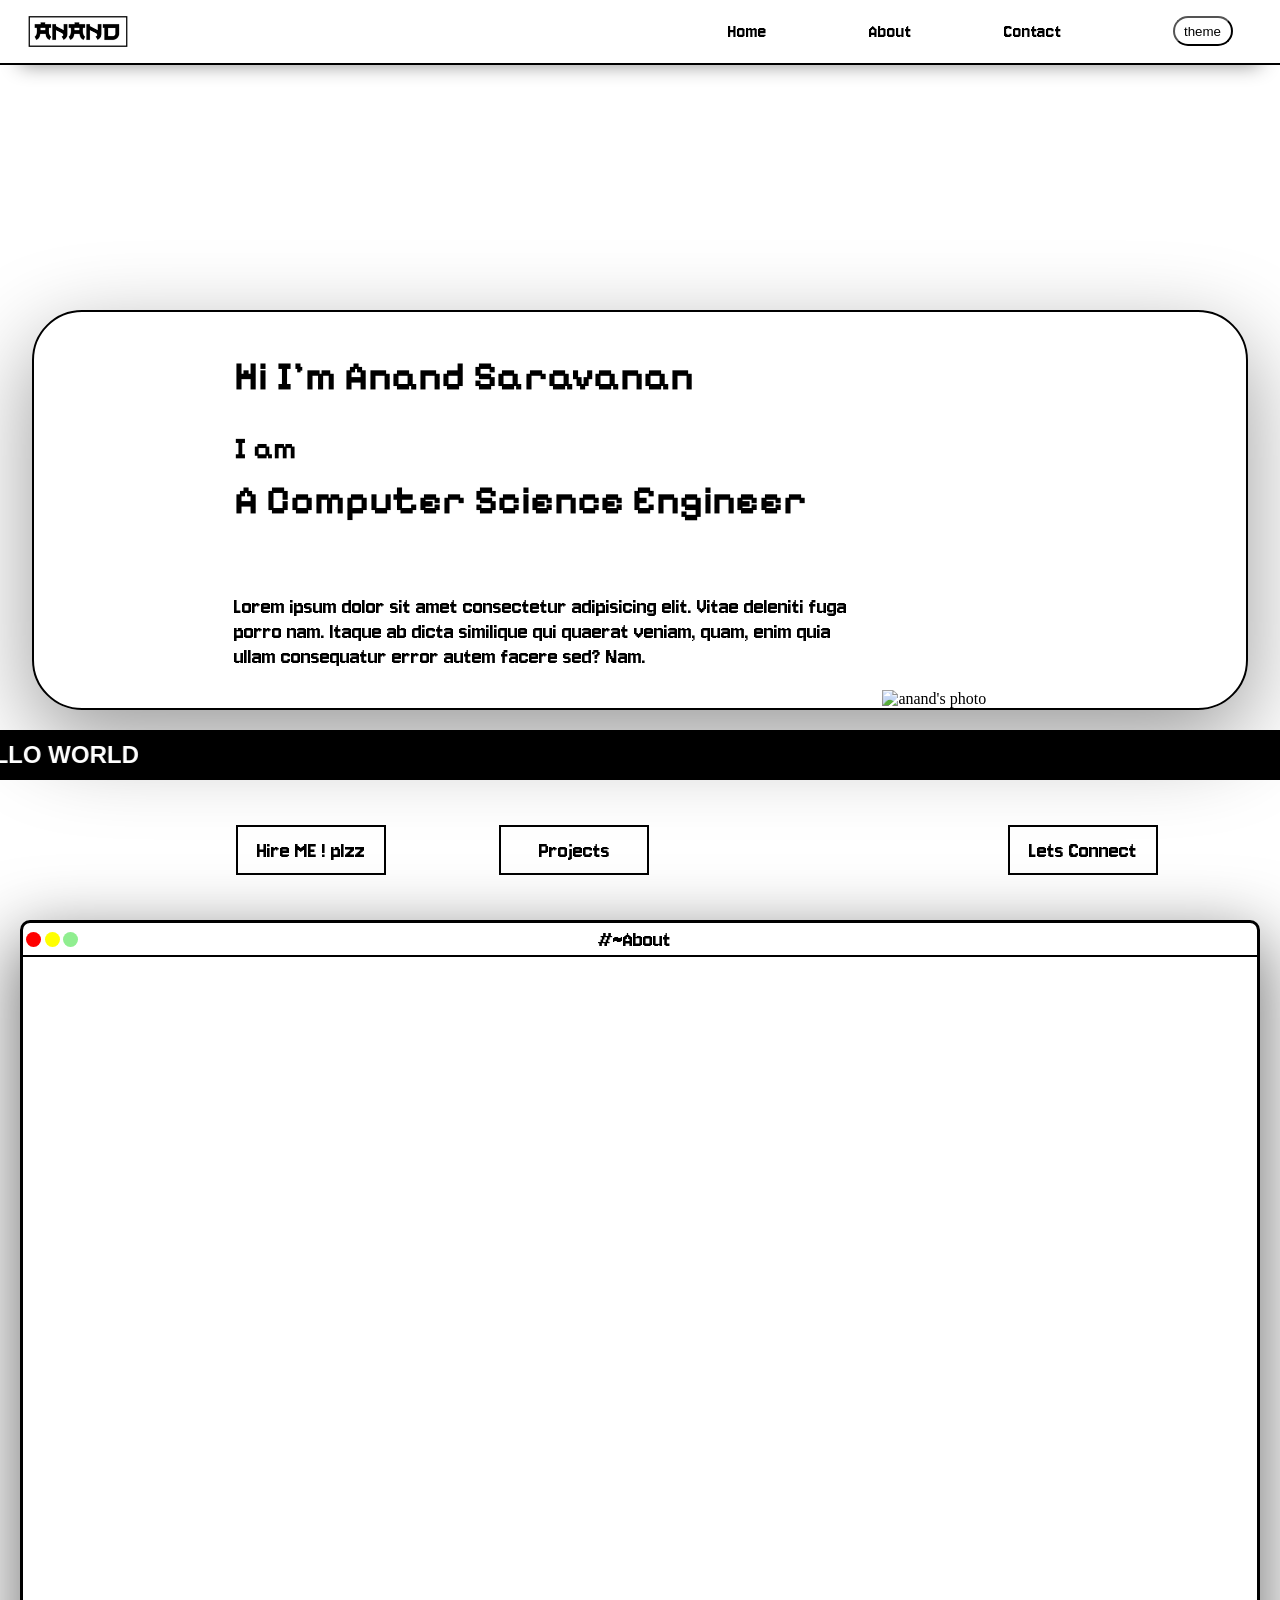
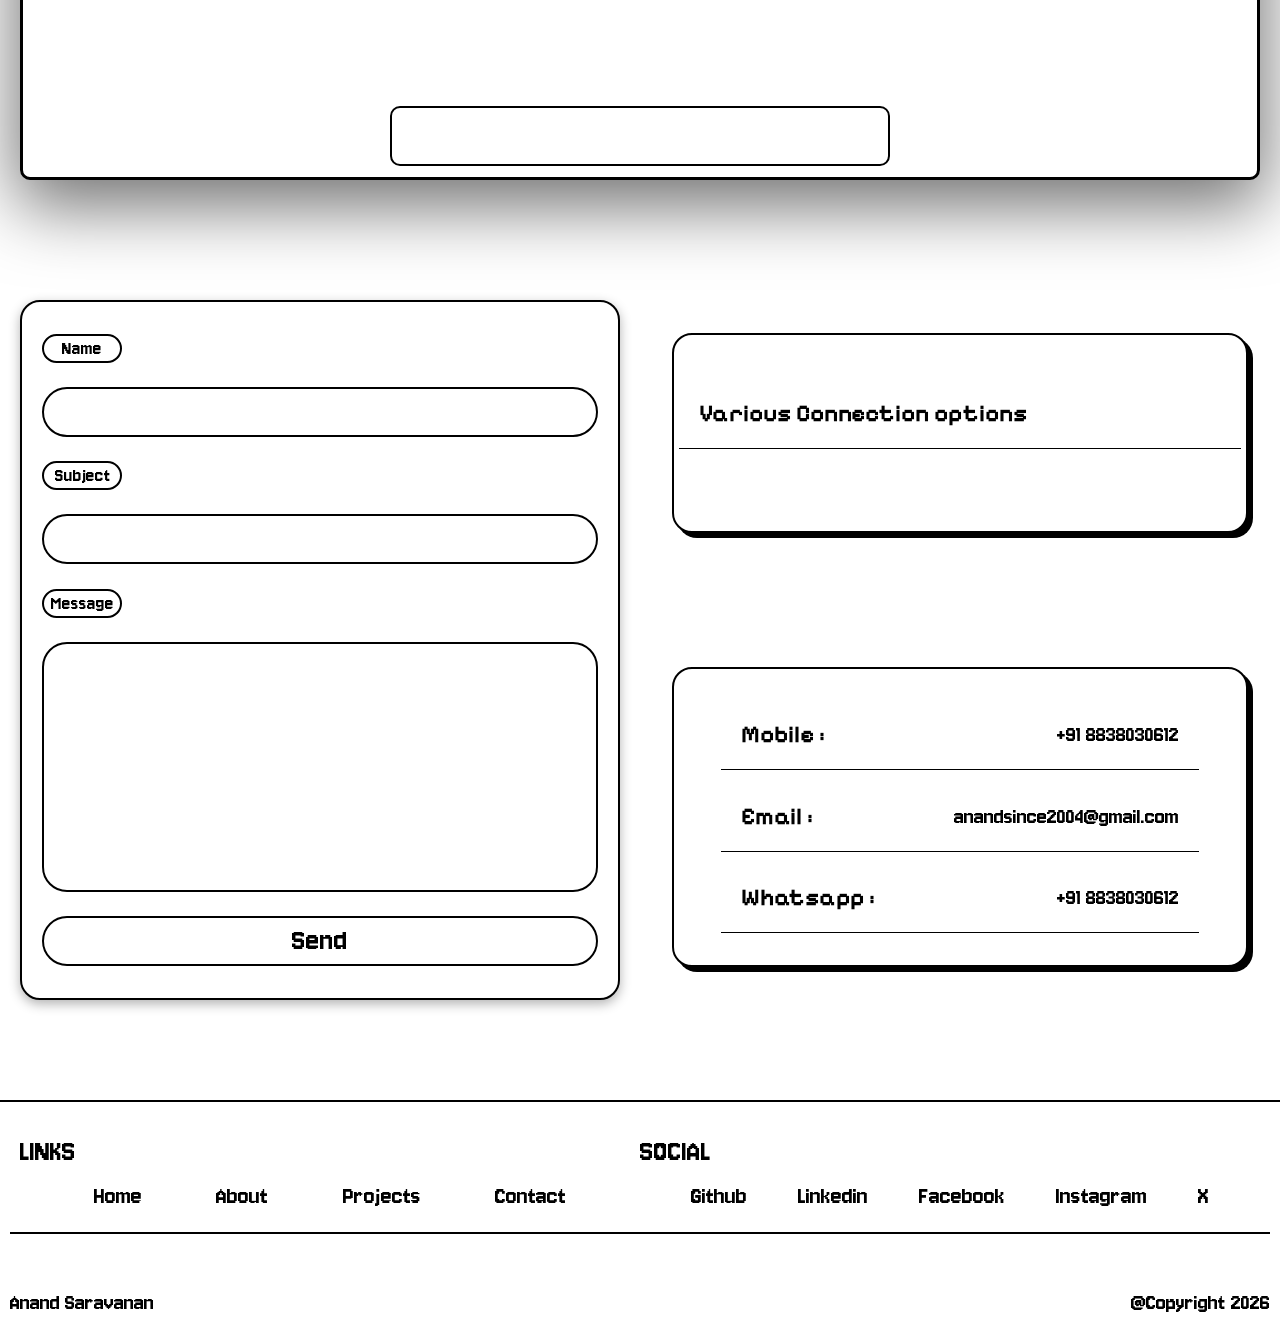
==== index.html @ 68c92fa2 "finished overall website framework" ====
<!DOCTYPE html>
<html lang="en">
  <head>
    <meta charset="UTF-8" />
    <meta name="viewport" content="width=device-width, initial-scale=1.0" />
    <title>Anand</title>
    <link rel="stylesheet" href="style.css" />
    <link rel="preconnect" href="https://fonts.googleapis.com" />
    <link rel="preconnect" href="https://fonts.gstatic.com" crossorigin />
    <link
      href="https://fonts.googleapis.com/css2?family=Jersey+10&display=swap"
      rel="stylesheet"
    />

    <link
      href="https://fonts.googleapis.com/css2?family=Pixelify+Sans:wght@400..700&display=swap"
      rel="stylesheet"
    />
    <link
      rel="stylesheet"
      href="https://cdnjs.cloudflare.com/ajax/libs/font-awesome/7.0.0/css/all.min.css"
      integrity="sha512-DxV+EoADOkOygM4IR9yXP8Sb2qwgidEmeqAEmDKIOfPRQZOWbXCzLC6vjbZyy0vPisbH2SyW27+ddLVCN+OMzQ=="
      crossorigin="anonymous"
      referrerpolicy="no-referrer"
    />
  </head>

  <body>
    <div class="container">
      <div id="navbar">
        <div class="navleft">
          <div class="navlogo">
            <img src="Logo.png" alt="Anand" />
          </div>
        </div>
        <div class="navright">
          <div class="navbuttons">
            <a href="#home">Home</a>
            <a href="#about">About</a>
            <a href="#contact">Contact</a>
          </div>
          <div class="themetoggle">
            <button>theme</button>
          </div>
        </div>
      </div>
      <div id="home">
        <div class="homecontent">
          <div class="contentleft">
            <div class="heroname">
              <h1>Hi I'm Anand Saravanan</h1>
              <h2>I am</h2>
              <h1>A Computer Science Engineer</h1>
            </div>

            <div class="herodetails">
              <p>
                Lorem ipsum dolor sit amet consectetur adipisicing elit. Vitae
                deleniti fuga porro nam. Itaque ab dicta similique qui quaerat
                veniam, quam, enim quia ullam consequatur error autem facere
                sed? Nam.
              </p>
            </div>
          </div>
          <div class="contentright">
            <img src="anandhero.png" alt="anand's photo" />
          </div>
        </div>
        <div class="homescroll">
          <div class="marq">
            <marquee behavior="scroll" direction="right"
              ><h2>HELLO WORLD</h2></marquee
            >
          </div>
        </div>
        <div class="homebuttons">
          <div class="hbleft">
            <button>Hire ME ! plzz</button>
            <button>Projects</button>
          </div>
          <div class="hbright">
            <button onclick="showoverlay()">Lets Connect</button>
          </div>
        </div>
      </div>
      <div id="overlay">
        <div class="connectdiv">
          <div class="connectdivtop">
            <p>Lets Connect !</p>
            <button onclick="hideoverlay()">X</button>
          </div>
          <div class="connectdivbottom">
            <div class="connecticons">
              <a href=""><i class="fa-brands fa-linkedin"></i></a>
              <a href=""><i class="fa-brands fa-instagram"></i></a>
              <a href=""><i class="fa-brands fa-square-facebook"></i></a>
              <a href=""><i class="fa-brands fa-x-twitter"></i></a>
              <a href=""><i class="fa-brands fa-github"></i></a>
              <a href=""><i class="fa-solid fa-envelope"></i></a>
              <a href=""><i class="fa-brands fa-blogger"></i></a>
            </div>
          </div>
        </div>
      </div>
      <div id="about">
        <div class="aboutcontainer">
          <div class="abouttop">
            <div class="abouttopbuttons">
              <div class="redbutton" title="close menu"></div>
              <div class="yellowbutton"></div>
              <div class="greenbutton"></div>
            </div>
            <div class="abouttopdet">
              <p>#~About</p>
            </div>
          </div>
          <div class="aboutsec">
            <div class="aboutwin">
              <div class="aboutwintop">
                <div class="skillstab" id="skill">
                  <div class="skillstop">
                    <div class="skillstopbuttons">
                      <div
                        class="redbutton"
                        title="close menu"
                        onclick="hideskills()"
                      ></div>
                      <div class="yellowbutton"></div>
                      <div class="greenbutton"></div>
                    </div>
                    <div class="abouttopdet">
                      <p># Skills ~</p>
                    </div>
                  </div>
                  <div class="skillstabbottom"></div>
                </div>
                <div class="skillstab" id="experience">
                  <div class="skillstop">
                    <div class="skillstopbuttons">
                      <div
                        class="redbutton"
                        title="close menu"
                        onclick="hideexperience()"
                      ></div>
                      <div class="yellowbutton"></div>
                      <div class="greenbutton"></div>
                    </div>
                    <div class="abouttopdet">
                      <p># experience ~</p>
                    </div>
                  </div>
                  <div class="skillstabbottom"></div>
                </div>
                <div class="skillstab" id="education">
                  <div class="skillstop">
                    <div class="skillstopbuttons">
                      <div
                        class="redbutton"
                        title="close menu"
                        onclick="hideeducation()"
                      ></div>
                      <div class="yellowbutton"></div>
                      <div class="greenbutton"></div>
                    </div>
                    <div class="abouttopdet">
                      <p># Education ~</p>
                    </div>
                  </div>
                  <div class="skillstabbottom"></div>
                </div>
              </div>
              <div class="aboutwinbottom">
                <div class="skillstab" id="tools">
                  <div class="skillstop">
                    <div class="skillstopbuttons">
                      <div
                        class="redbutton"
                        title="close menu"
                        onclick="hidetools()"
                      ></div>
                      <div class="yellowbutton"></div>
                      <div class="greenbutton"></div>
                    </div>
                    <div class="abouttopdet">
                      <p># Tools ~</p>
                    </div>
                  </div>
                  <div class="skillstabbottom"></div>
                </div>
                <div class="skillstab" id="qualities">
                  <div class="skillstop">
                    <div class="skillstopbuttons">
                      <div
                        class="redbutton"
                        title="close menu"
                        onclick="hidequalities()"
                      ></div>
                      <div class="yellowbutton"></div>
                      <div class="greenbutton"></div>
                    </div>
                    <div class="abouttopdet">
                      <p># Qualities ~</p>
                    </div>
                  </div>
                  <div class="skillstabbottom"></div>
                  </div>
                <div class="skillstab" id="files">
                  <div class="skillstop">
                    <div class="skillstopbuttons">
                      <div
                        class="redbutton"
                        title="close menu"
                        onclick="hidefiles()"
                      ></div>
                      <div class="yellowbutton"></div>
                      <div class="greenbutton"></div>
                    </div>
                    <div class="abouttopdet">
                      <p># Files ~</p>
                    </div>
                  </div>
                  <div class="skillstabbottom"></div>
                </div>
              </div>
            </div>

            <div class="aboutdock">
              <div class="dockdiv">
                <!-- <i class="fa-brands fa-microsoft"></i> -->
                <i
                  class="fa-solid fa-brain"
                  title="Skills"
                  onclick="showskill()"
                ></i>
                <i
                  class="fa-solid fa-book"
                  title="Education"
                  onclick="showeducation()"
                ></i>
                <i
                  class="fa-solid fa-flask"
                  title="Experience"
                  onclick="showexperience()"
                ></i>
                <i
                  class="fa-solid fa-screwdriver-wrench"
                  title="Tools"
                  onclick="showtools()"
                ></i>
                <i
                  class="fa-solid fa-star"
                  title="Qualities"
                  onclick="showqualities()"
                ></i>
                <i
                  class="fa-solid fa-folder-closed"
                  title="Files"
                  onclick="showfiles()"
                ></i>
              </div>
            </div>
          </div>
        </div>
      </div>
      <div id="contact">
        <div class="contactleft">
          <div class="formdiv">
            <form action="">
              <label for="name">Name</label>
              <input class="name" type="text" id="name">
              <label for="subject">Subject</label>
              <input class="subject" type="text" id="subject">
              <label for="message">Message</label>
              <input class="messagebox" type="text" id="message">
              <button>Send</button>
            </form>
          </div>
        </div>
        <div class="contactright">
          <div class="contactheading">
            <h2>Various Connection options</h2>
            <div class="connecticons">
              <a href=""><i class="fa-brands fa-linkedin"></i></a>
              <a href=""><i class="fa-brands fa-instagram"></i></a>
              <a href=""><i class="fa-brands fa-square-facebook"></i></a>
              <a href=""><i class="fa-brands fa-x-twitter"></i></a>
              <a href=""><i class="fa-brands fa-github"></i></a>
              <!-- <a href=""><i class="fa-solid fa-envelope"></i></a> -->
              <a href=""><i class="fa-brands fa-blogger"></i></a>
            </div>
           
          </div>
           <div class="numbermail">
              <div class="number">
                <h3>Mobile :</h3>
                <p>+91 8838030612</p>
              </div>
              <div class="email">
                <h3>Email :</h3>
                <p>anandsince2004@gmail.com</p>
              </div>
              <div class="number">
                <h3>Whatsapp :</h3>
                <p>+91 8838030612</p>
              </div>
            </div>
        </div>
      </div>
      <div id="footer">
        <div class="footertop">
          <div class="footertopleft">
            <div class="footerlefttop">
              <p>LINKS</p>
            </div>
            <div class="footerleftbottom">
              <a href="">Home</a>
              <a href="">About</a>
              <a href="">Projects</a>
              <a href="">Contact</a>
            </div>
          </div>
          <div class="footertopright">
            <div class="footerrighttop">
              <p>SOCIAL</p>
            </div>
            <div class="footerrightbottom">
              <a href="">Github</a>
              <a href="">Linkedin</a>
              <a href="">Facebook</a>
              <a href="">Instagram</a>
              <a href="">X</a>
            </div>

          </div>
        </div>
        <div class="footerbottom">
          <p>Anand Saravanan</p>
          <p>@Copyright 2026</p>
        </div>
      </div>
    </div>
    <script src="index.js"></script>
  </body>
</html>
---- style.css ----
* {
  padding: 0;
  margin: 0;
  box-sizing: border-box;
  scroll-behavior: smooth;
}

.jersey-10-regular {
  font-family: "Jersey 10", sans-serif;
  font-weight: 400;
  font-style: normal;
}

.pixelify-sans {
  font-family: "Pixelify Sans", sans-serif;
  font-optical-sizing: auto;
  font-style: normal;
}

.container {
  width: 100%;
  height: 100vh;
  /* background-color: aquamarine; */
}

/* ----------------------------------------------------------------------- navbar ----------------------------------------------------------------- */

#navbar {
  z-index: 1;
  top: 0;
  position: fixed;
  width: 100%;
  /* height: 60px; */
  background-color: white;

  padding: 15px;
  display: flex;
  justify-content: space-between;
  border-bottom: 2px solid black;
  transition: top 0.3s;
box-shadow: rgba(0, 0, 0, 0.45) 0px 20px 20px -20px;
}
.navleft {
  width: 10%;
  /* background-color: beige; */
  display: flex;
  justify-content: center;
  align-items: center;
}
.navlogo {
  /* background-color: aqua; */
  display: flex;
  justify-content: center;
  width: 100px;
}

.navlogo img {
  width: 100%;
}

.navright {
  /* background-color: bisque; */
  width: 50%;
  display: flex;
  justify-content: space-between;
}

.themetoggle {
  width: 20%;
  display: flex;
  justify-content: center;
  align-items: center;
  /* background-color: azure; */
}

.navbuttons {
  /* background-color:aquamarine; */
  width: 80%;
  display: flex;
  justify-content: space-evenly;
  align-items: center;
}

.navbuttons a {
  text-decoration: none;
  color: black;
  font-family: "Jersey 10", sans-serif;
  font-size: 20px;
  /* border: 2px solid black; */
  width: 70px;
  height: 30px;
  display: flex;
  justify-content: center;
  align-items: center;
  transition: all 0.3s ease;
}
.navbuttons a:hover {
  transform: scale(1.05);
  box-shadow: 3px 3px 0;
  border: 1px solid black;
}

.themetoggle button {
  background-color: transparent;
  width: 60px;
  height: 30px;
  border-radius: 15px;
}

/*---------------------------------------------------------------- Home-------------------------------------------------------------------------------  */

#home {
  height: 100vh;
  width: 100%;
  /* background-color: aquamarine; */
  display: flex;
  flex-direction: column;
  justify-content: flex-end;
  align-items: center;
  /* padding-bottom: 60px; */
}

.homecontent {
  width: 95%;
  height: 400px;
  /* background-color: beige; */
  border-radius: 50px;
  border: 2px solid black;
  display: flex;
  /* padding: 10px; */
 box-shadow: rgba(0, 0, 0, 0.4) 0px 30px 90px;
}
.contentleft {
  /* background-color: blanchedalmond; */
  height: 100%;
  width: 70%;
  padding: 30px;
  padding-left: 200px;
  display: flex;
  flex-direction: column;
  justify-content: flex-start;
}

.heroname {
  /* background-color: aqua; */
  display: flex;
  margin: 10px 0;
  /* align-items: center; */
  /* width: 30%; */
  justify-content: space-evenly;
  flex-direction: column;
  font-size: 20px;
  font-family: "Pixelify Sans", sans-serif;
}

.heroname h2 {
  margin: 30px 0 10px 0;
  /* font-family: 'Franklin Gothic Medium', 'Arial Narrow', Arial, sans-serif; */
}
.herodetails {
  /* background-color: aquamarine; */
  display: flex;
  margin-top: 60px;
  font-family: "Jersey 10", sans-serif;
  font-size: 24px;
}

.contentright {
  /* background-color: bisque; */
  display: flex;
  align-items: flex-end;
  justify-content: center;
  height: 100%;
  width: 30%;
}

.contentright img {
  width: 100%;
  /* border: 2px solid black; */
}

.homescroll {
  width: 100%;
  height: 50px;
  background-color: black;
  border: solid black;
  color: white;
  border-width: 4px 0px;
  /* padding: 5px; */
  display: flex;
  align-items: center;
  margin: 20px 0;
}

.marq {
  /* font-family: "Jersey 10", sans-serif;
  font-size: 24px;
  font-style: normal; */
  /* font-weight:lighter; */
  font-family: "Franklin Gothic Medium", "Arial Narrow", Arial, sans-serif;
  display: flex;
  justify-content: center;
  align-items: center;
  height: 100%;
  width: 100%;
  /* background-color: bisque; */
}

/* .marq  h2 {
  width:130px;
  background-color: blueviolet;
  overflow: hidden;
  transform: translateX(-90%);
  animation: scroll-right 10s linear infinite;
  white-space: nowrap
}

@keyframes scroll-right {
  from {
    transform: translateX(-90%);
  }

  to {
    transform: translateX(90%);
  }
} */

.homebuttons {
  width: 100%;
  height: 100px;
  /* background-color: blueviolet; */
  display: flex;
  justify-content: space-around;
  align-items: center;
}

.homebuttons button {
  width: 150px;
  height: 50px;
  background-color: transparent;
  border: 2px solid black;
  font-family: "Jersey 10", sans-serif;
  font-size: 24px;
  transition: all 0.3s ease;
}

.homebuttons button:hover {
  transform: scale(1.05);
  transform: translateX(3px);
  transform: translateY(-3px);
  box-shadow: 3px 3px 0;
  /* border: 2px solid black; */
}

.hbleft {
  /* background-color: brown; */
  width: 50%;
  display: flex;
  justify-content: space-evenly;
}

/* ------------------------------------------------------------About Section --------------------------------------------- */

#about {
  width: 100%;
  height: 100vh;
  /* background-color: black; */
  padding: 20px;
}

.aboutcontainer {
  width: 100%;
  height: 100%;
  /* background-color: aquamarine; */
  border: 3px solid black;
  border-radius: 10px;
  box-shadow: rgba(0, 0, 0, 0.56) 0px 22px 70px 4px;
}
.abouttop,
.skillstop {
  width: 100%;
  height: 4%;
  /* background-color: bisque; */
  border-bottom: 2px solid black;
  display: flex;
  align-items: center;
}

.abouttopbuttons,
.skillstopbuttons {
  display: flex;
  justify-content: space-evenly;
  /* background-color: aqua; */
  width: 5%;
}

.redbutton,
.yellowbutton,
.greenbutton {
  height: 15px;
  width: 15px;
  border-radius: 15px;
}
.redbutton {
  background-color: red;
}
.yellowbutton {
  background-color: yellow;
}
.greenbutton {
  background-color: lightgreen;
}

.abouttopdet {
  /* background-color: aqua; */
  width: 95%;
  display: flex;
  justify-content: center;
  margin-right: 70px;
  font-family: "Jersey 10", sans-serif;
  font-size: 24px;
  font-weight: 10;
}

.aboutsec {
  /* background-color: bisque; */
  height: 96%;
  width: 100%;
}

.aboutwin {
  height: 90%;
  width: 100%;
  /* background-color: aqua; */
  padding: 5px;
  /* position: relative; */
  display: flex;
  flex-direction: column;
  justify-content: space-evenly;
  align-items: center;
}
.aboutdock {
  height: 10%;
  width: 100%;
  /* background-color: beige; */
  display: flex;
  justify-content: center;
  align-items: center;
}

.dockdiv {
  height: 60px;
  width: 500px;
  border: 2px solid black;
  /* background-color: palegoldenrod; */
  border-radius: 10px;
  display: flex;
  justify-content: space-evenly;
  align-items: center;
  font-size: 28px;
}

.dockdiv i {
  transition: all 0.3s ease;
}

.dockdiv i:hover {
  transform: scale(1.5);
  /* color: purple; */
}

.aboutwintop,
.aboutwinbottom {
  width: 100%;
  height: 100%;
  display: flex;
  padding: 2px;
  /* background-color: aquamarine; */
}

/* .aboutwinbottom {
  background-color:bisque;
} */

.skillstab {
  width: 50%;
  height: 100%;
  /* background-color: bisque; */
  border: 2px solid black;
  border-radius: 5px;
  margin: 2px;
  display: none;



box-shadow: rgba(17, 17, 26, 0.1) 0px 1px 0px, rgba(17, 17, 26, 0.1) 0px 8px 24px, rgba(17, 17, 26, 0.1) 0px 16px 48px;

}

.skillstopbuttons {
  width: 70px;
}

.skillstop {
  height: 20px;
}

/* -----------------------------------------------------------Contact Section--------------------------------------------- */

#contact {
  width: 100%;
  height: 100vh;
  /* background-color: plum; */
  display:flex ;
}

.contactleft{
  width: 50%;
  height: 100%;
  /* background-color: pink; */
  display: flex;
  justify-content: center;
  align-items: center;
}

.formdiv form{
  width: 600px;
  height: 700px;
  background-color:white;
  border-radius: 20px;
  border: 2px solid black;
  display: flex;
  flex-direction: column;
  justify-content: space-around;
  padding: 20px;
  font-family: "Jersey 10", sans-serif;
  font-size: 20px;
  /* position: relative; */
  box-shadow: rgba(0, 0, 0, 0.3) 0px 4px 12px;

}

.formdiv input, .formdiv button{
  background-color: transparent;
  border: 2px solid black;
  color:black;
  height: 50px;
  font-size: 18px;
  border-radius: 25px;
  padding: 0 10px;
  
}

.formdiv button{
  font-family: "Jersey 10", sans-serif;
  font-size: 32px;
}

.formdiv button:hover{
  color: white;
  background-color: black ;
}

.formdiv .messagebox {
  height: 250px;
  /* background-color: blue; */
  
}

.formdiv label{
  color: black;
  border: 2px solid black;
  width:80px;
  background-color: white;
  border-radius: 15px;
  text-align: center;
  padding: 2px;
}


.contactright{
  width: 50%;
  height: 100%;
  /* background-color: chocolate; */
  display: flex;
  flex-direction: column;
  align-items: center;
  justify-content: space-evenly;
   font-family: "Pixelify Sans", sans-serif;

}

.contactheading{
  background-color:white;
  width: 90%;
  height: 200px;
  display: flex;
  flex-direction: column;
  justify-content: space-evenly;
  border: 2px solid black;
  padding: 5px;
  box-shadow: 5px 5px;
  border-radius: 20px;
}

.contactheading h2{  
  border-bottom: 1px solid black;
  padding: 20px;
}

.numbermail{
  background-color: white;
  width: 90%;
  height: 300px;
  display: flex;
  flex-direction: column;
  padding: 20px;
  justify-content: space-evenly;
  align-items: center;
  border-radius: 20px;
  box-shadow: 5px 5px;
  border: 2px solid black;
}

.numbermail h3{
  font-size: 24px;
}

.numbermail p{
  font-size: 24px;
  font-family: "Jersey 10", sans-serif;
}

.number,.email,.whatsapp{
  width: 90%;
  /* background-color: beige; */
  display: flex;
  align-items: center;
  justify-content: space-between;
  padding: 20px;
  border-bottom: 1px solid black;
  
}

/* -----------------------------------------------------------Footer----------------------------------------------------- */

#footer {
  width: 100%;
  height: 25vh;
  background-color: white;
  border-top: 2px solid black;
  padding: 10px;
  display: flex;
  flex-direction: column;
    font-family: "Jersey 10", sans-serif;

}

.footertop{
  height: 60%;
  display: flex;
  justify-content: space-between;
  border-bottom: 2px solid black;
  padding: 10px;
}

.footertopleft{
  width: 50%;
  display: flex;
  justify-content: space-evenly;
  flex-direction: column;
}

.footertopright{
  width: 50%;
  display: flex;
  flex-direction: column;
  justify-content: space-evenly;

}

.footerleftbottom,.footerrightbottom{
  display: flex;
  align-items: center;
  justify-content: space-evenly;
}

.footertop a{
  text-decoration: none;
  color: black;
  font-size: 26px;
}

.footertop p{
  font-size: 32px;
}



.footerbottom{
  height: 40%;
  display: flex;
  justify-content: space-between;
  align-items:flex-end ;
}


.footerbottom p{
    font-size: 24px;
}

/* --------------------------------------------------------overlay------------------------------------------------------ */

#overlay {
  position: absolute;
  top: 0;
  display: none;
  width: 100%;
  height: 100vh;
  background-color: rgba(0, 0, 0, 0.8);
  /* display: flex; */
  justify-content: center;
  align-items: center;
}

.connectdiv {
  width: 700px;
  height: 250px;
  background-color: white;
  /* margin: 100px; */
  position: absolute;
  border-radius: 10px;
}

.connectdivtop {
  width: 100%;
  padding: 10px;
  display: flex;
  justify-content: space-between;
  font-family: "Jersey 10", sans-serif;
  font-size: 24px;
  border-bottom: 2px solid black;
}
.connectdivtop button {
  width: 30px;
  height: 30px;
  border-radius: 15px;
  background-color: transparent;
  font-family: "Pixelify Sans", sans-serif;
  font-size: 20px;
  border: 2px solid black;
  /* color: white; */
}

.connectdivtop button:hover {
  background-color: black;
  color: white;
}

.connectdivbottom {
  display: flex;
  width: 100%;
  height: 80%;
  justify-content: center;
  align-items: center;
  /* background-color: aqua; */
  padding: 30px;
}

.connecticons {
  width: 100%;
  display: flex;
  justify-content: space-evenly;
  align-items: center;
  /* background-color: antiquewhite; */
  font-size: 28px;
}

.connecticons a {
  transition: all 0.3s ease;
  color: black;
}

.connecticons a:hover {
  transform: scale(1.5);
}
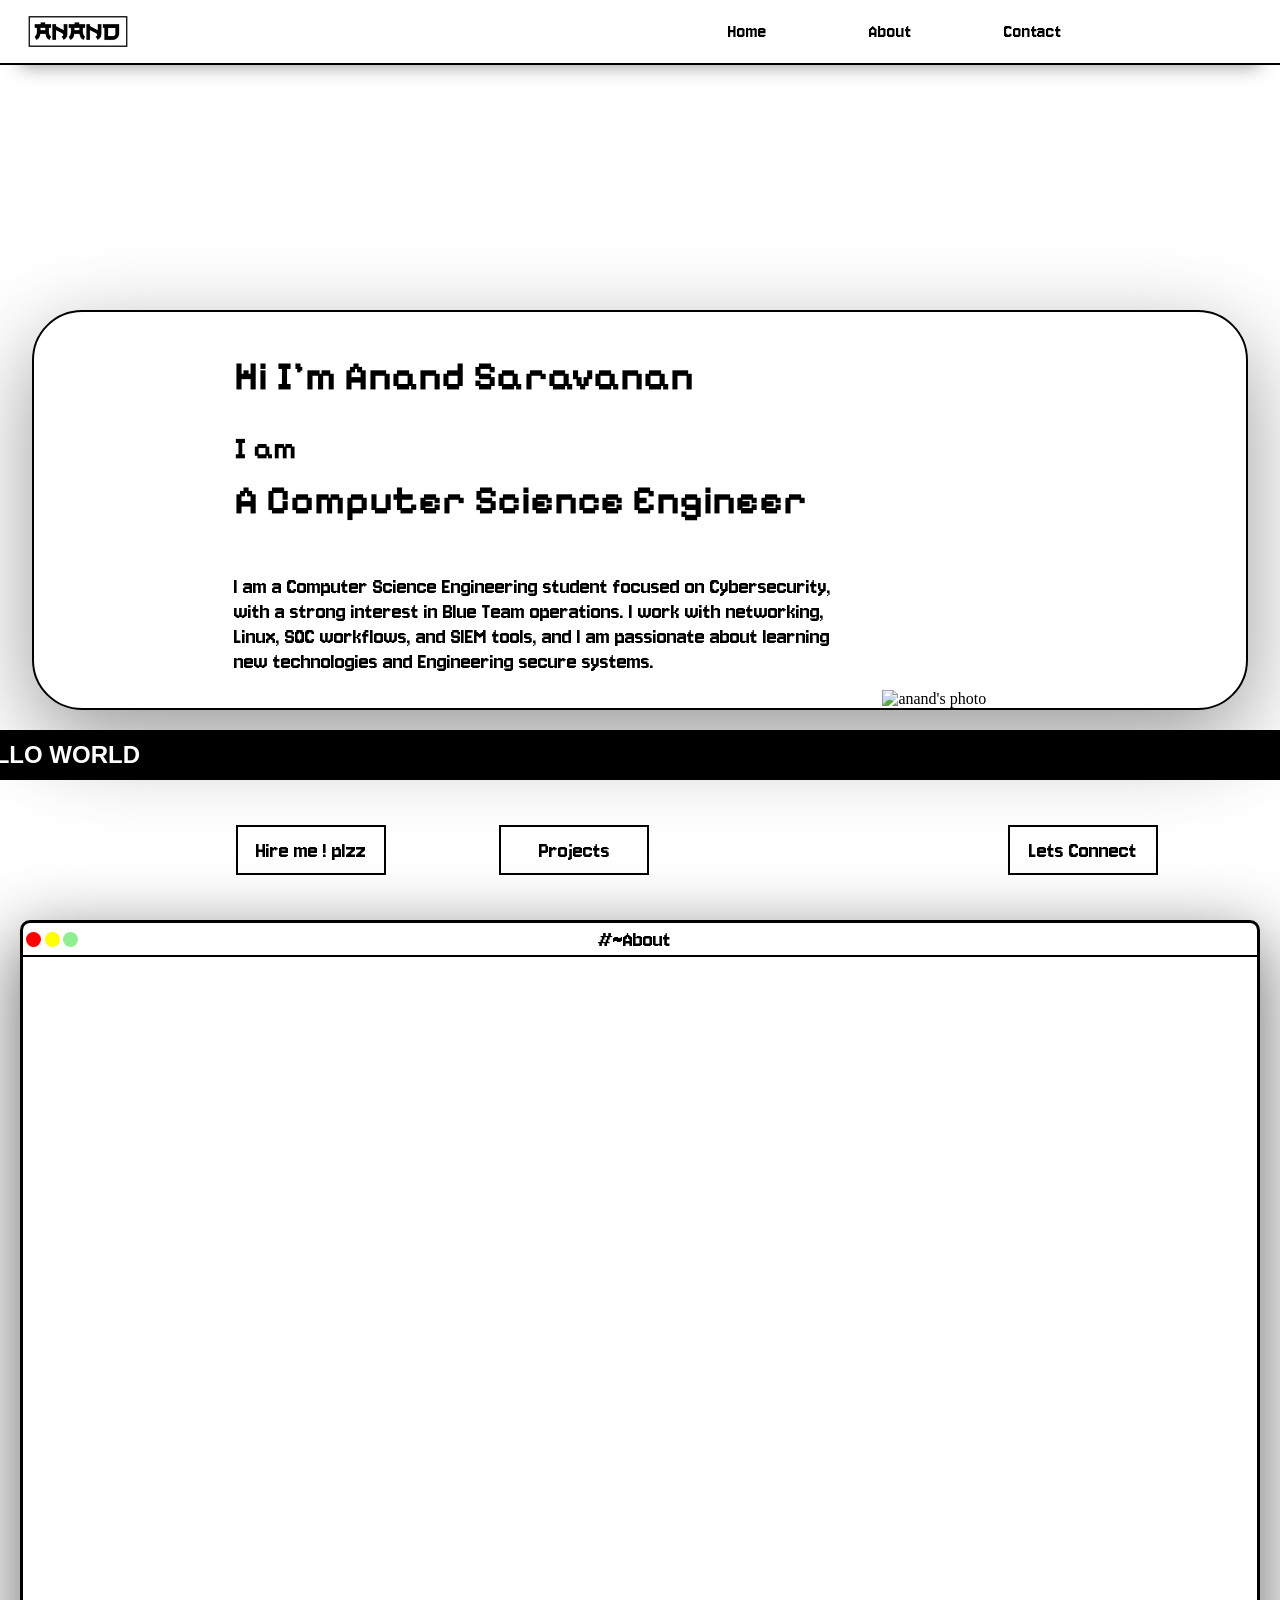
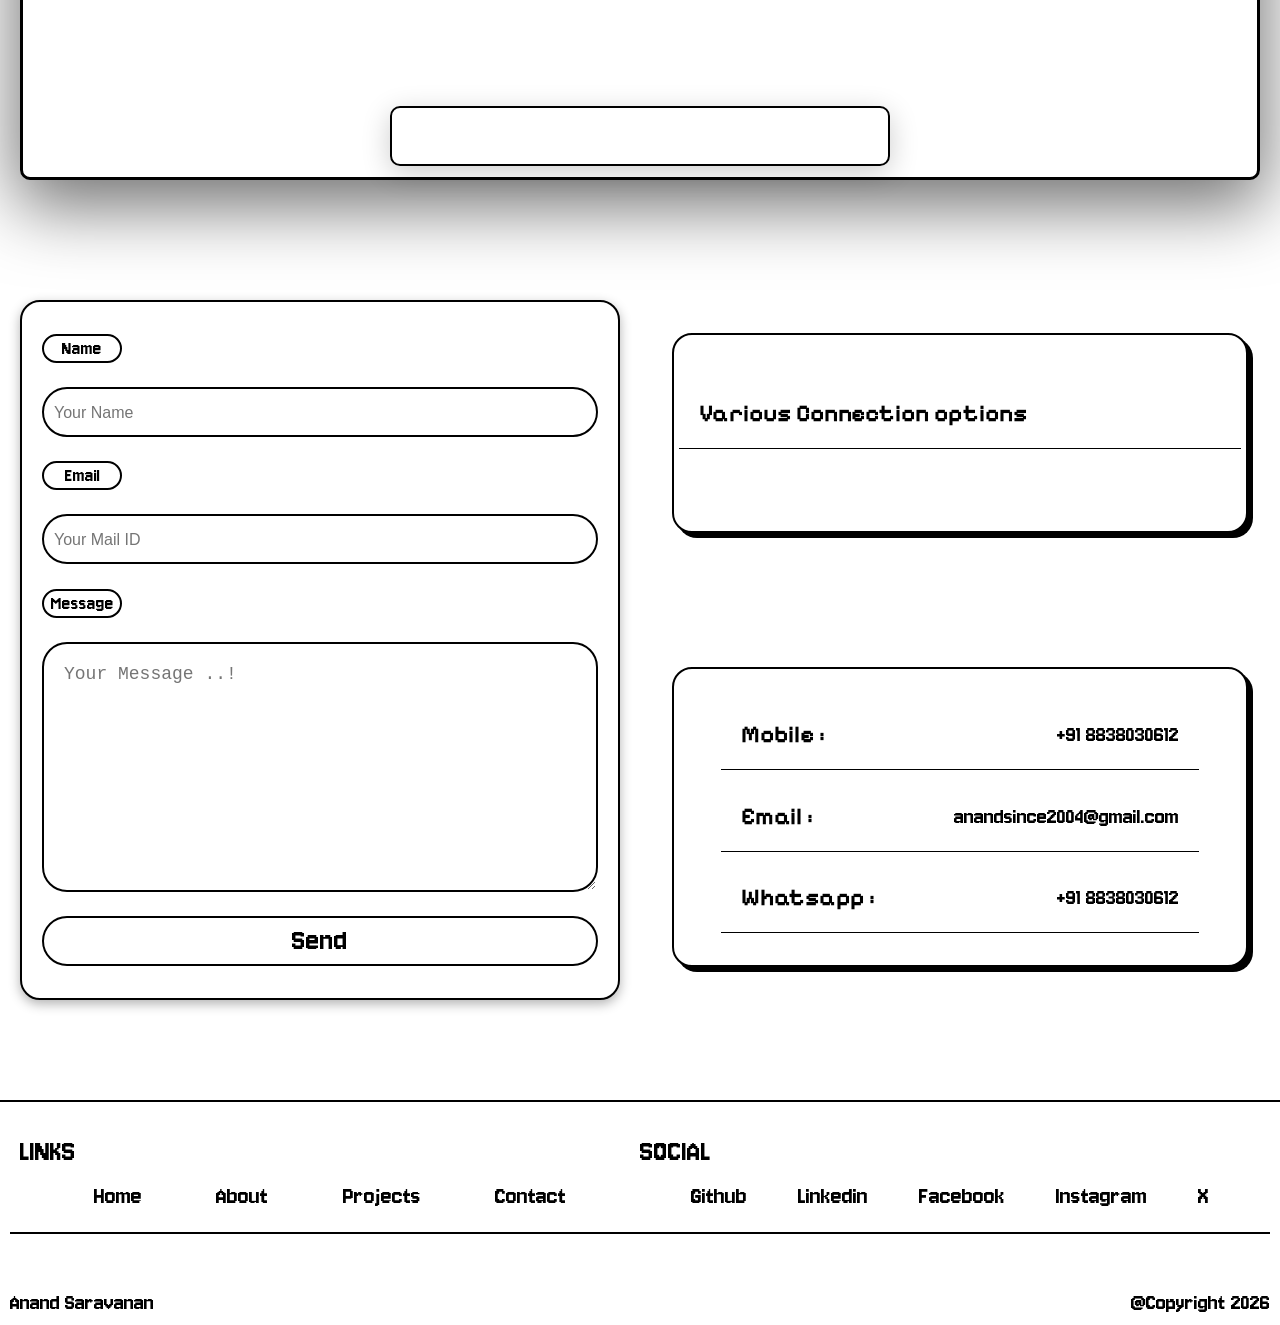
==== commit e1d08230: "Added Contact US functionality" ====
--- a/index.html
+++ b/index.html
@@ -39,9 +39,9 @@
             <a href="#about">About</a>
             <a href="#contact">Contact</a>
           </div>
-          <div class="themetoggle">
+          <!-- <div class="themetoggle">
             <button>theme</button>
-          </div>
+          </div> -->
         </div>
       </div>
       <div id="home">
@@ -55,10 +55,11 @@
 
             <div class="herodetails">
               <p>
-                Lorem ipsum dolor sit amet consectetur adipisicing elit. Vitae
-                deleniti fuga porro nam. Itaque ab dicta similique qui quaerat
-                veniam, quam, enim quia ullam consequatur error autem facere
-                sed? Nam.
+                I am a Computer Science Engineering student focused on
+                Cybersecurity, with a strong interest in Blue Team operations. I
+                work with networking, Linux, SOC workflows, and SIEM tools, and
+                I am passionate about learning new technologies and Engineering
+                secure systems.
               </p>
             </div>
           </div>
@@ -75,8 +76,8 @@
         </div>
         <div class="homebuttons">
           <div class="hbleft">
-            <button>Hire ME ! plzz</button>
-            <button>Projects</button>
+            <button><a href="resumev1.pdf">Hire me ! plzz</a></button>
+            <button onclick="construction()">Projects</button>
           </div>
           <div class="hbright">
             <button onclick="showoverlay()">Lets Connect</button>
@@ -91,13 +92,25 @@
           </div>
           <div class="connectdivbottom">
             <div class="connecticons">
-              <a href=""><i class="fa-brands fa-linkedin"></i></a>
-              <a href=""><i class="fa-brands fa-instagram"></i></a>
-              <a href=""><i class="fa-brands fa-square-facebook"></i></a>
-              <a href=""><i class="fa-brands fa-x-twitter"></i></a>
-              <a href=""><i class="fa-brands fa-github"></i></a>
-              <a href=""><i class="fa-solid fa-envelope"></i></a>
-              <a href=""><i class="fa-brands fa-blogger"></i></a>
+              <a href="https://www.linkedin.com/in/anand-saravanan-849184285/"
+                ><i class="fa-brands fa-linkedin"></i
+              ></a>
+              <a href="https://www.instagram.com/notreal_anand/"
+                ><i class="fa-brands fa-instagram"></i
+              ></a>
+              <a href="https://www.instagram.com/notreal_anand/"
+                ><i class="fa-brands fa-square-facebook"></i
+              ></a>
+              <a href="https://www.instagram.com/notreal_anand/"
+                ><i class="fa-brands fa-x-twitter"></i
+              ></a>
+              <a href="https://github.com/Anand-004"
+                ><i class="fa-brands fa-github"></i
+              ></a>
+              <a href="#contact"><i class="fa-solid fa-envelope"></i></a>
+              <a href="https://www.instagram.com/notreal_anand/"
+                ><i class="fa-brands fa-blogger"></i
+              ></a>
             </div>
           </div>
         </div>
@@ -203,7 +216,7 @@
                     </div>
                   </div>
                   <div class="skillstabbottom"></div>
-                  </div>
+                </div>
                 <div class="skillstab" id="files">
                   <div class="skillstop">
                     <div class="skillstopbuttons">
@@ -265,14 +278,40 @@
       <div id="contact">
         <div class="contactleft">
           <div class="formdiv">
-            <form action="">
+            <form action="https://api.web3forms.com/submit" method="POST">
+              <input
+                type="hidden"
+                name="access_key"
+                value="c905b974-de03-4586-a5af-436f894daaa0"
+              />
               <label for="name">Name</label>
-              <input class="name" type="text" id="name">
-              <label for="subject">Subject</label>
-              <input class="subject" type="text" id="subject">
+              <input
+                class="name"
+                name="name"
+                placeholder="Your Name"
+                type="text"
+                id="name"
+                required
+              />
+              <label for="email">Email</label>
+              <input
+                class="subject"
+                type="email"
+                name="email"
+                placeholder="Your Mail ID"
+                id="subject"
+                required
+              />
               <label for="message">Message</label>
-              <input class="messagebox" type="text" id="message">
-              <button>Send</button>
+              <textarea
+                class="messagebox"
+                type="text"
+                name="message"
+                placeholder="Your Message ..!"
+                id="message"
+                required
+              ></textarea>
+              <button type="submit" onclick="submission()">Send</button>
             </form>
           </div>
         </div>
@@ -280,30 +319,41 @@
           <div class="contactheading">
             <h2>Various Connection options</h2>
             <div class="connecticons">
-              <a href=""><i class="fa-brands fa-linkedin"></i></a>
-              <a href=""><i class="fa-brands fa-instagram"></i></a>
-              <a href=""><i class="fa-brands fa-square-facebook"></i></a>
-              <a href=""><i class="fa-brands fa-x-twitter"></i></a>
-              <a href=""><i class="fa-brands fa-github"></i></a>
-              <!-- <a href=""><i class="fa-solid fa-envelope"></i></a> -->
-              <a href=""><i class="fa-brands fa-blogger"></i></a>
-            </div>
-           
-          </div>
-           <div class="numbermail">
-              <div class="number">
-                <h3>Mobile :</h3>
-                <p>+91 8838030612</p>
-              </div>
-              <div class="email">
-                <h3>Email :</h3>
-                <p>anandsince2004@gmail.com</p>
-              </div>
-              <div class="number">
-                <h3>Whatsapp :</h3>
-                <p>+91 8838030612</p>
-              </div>
-            </div>
+              <a href="https://www.linkedin.com/in/anand-saravanan-849184285/"
+                ><i class="fa-brands fa-linkedin"></i
+              ></a>
+              <a href="https://www.instagram.com/notreal_anand/"
+                ><i class="fa-brands fa-instagram"></i
+              ></a>
+              <a href="https://www.instagram.com/notreal_anand/"
+                ><i class="fa-brands fa-square-facebook"></i
+              ></a>
+              <a href="https://www.instagram.com/notreal_anand/"
+                ><i class="fa-brands fa-x-twitter"></i
+              ></a>
+              <a href="https://github.com/Anand-004"
+                ><i class="fa-brands fa-github"></i
+              ></a>
+              <!-- <a href="#contact"><i class="fa-solid fa-envelope"></i></a> -->
+              <a href="https://www.instagram.com/notreal_anand/"
+                ><i class="fa-brands fa-blogger"></i
+              ></a>
+            </div>
+          </div>
+          <div class="numbermail">
+            <div class="number">
+              <h3>Mobile :</h3>
+              <p>+91 8838030612</p>
+            </div>
+            <div class="email">
+              <h3>Email :</h3>
+              <p>anandsince2004@gmail.com</p>
+            </div>
+            <div class="number">
+              <h3>Whatsapp :</h3>
+              <p>+91 8838030612</p>
+            </div>
+          </div>
         </div>
       </div>
       <div id="footer">
@@ -313,10 +363,10 @@
               <p>LINKS</p>
             </div>
             <div class="footerleftbottom">
-              <a href="">Home</a>
-              <a href="">About</a>
-              <a href="">Projects</a>
-              <a href="">Contact</a>
+              <a href="#home">Home</a>
+              <a href="#about">About</a>
+              <a href="javascript:void(0)" onclick="construction()">Projects</a>
+              <a href="#contact">Contact</a>
             </div>
           </div>
           <div class="footertopright">
@@ -324,13 +374,14 @@
               <p>SOCIAL</p>
             </div>
             <div class="footerrightbottom">
-              <a href="">Github</a>
-              <a href="">Linkedin</a>
-              <a href="">Facebook</a>
-              <a href="">Instagram</a>
-              <a href="">X</a>
-            </div>
-
+              <a href="https://github.com/Anand-004">Github</a>
+              <a href="https://www.linkedin.com/in/anand-saravanan-849184285/"
+                >Linkedin</a
+              >
+              <a href="https://www.instagram.com/notreal_anand/">Facebook</a>
+              <a href="https://www.instagram.com/notreal_anand/">Instagram</a>
+              <a href="https://www.instagram.com/notreal_anand/">X</a>
+            </div>
           </div>
         </div>
         <div class="footerbottom">
--- a/style.css
+++ b/style.css
@@ -5,6 +5,11 @@
   scroll-behavior: smooth;
 }
 
+a {
+  text-decoration: none;
+  color: black;
+}
+
 .jersey-10-regular {
   font-family: "Jersey 10", sans-serif;
   font-weight: 400;
@@ -38,7 +43,7 @@
   justify-content: space-between;
   border-bottom: 2px solid black;
   transition: top 0.3s;
-box-shadow: rgba(0, 0, 0, 0.45) 0px 20px 20px -20px;
+  box-shadow: rgba(0, 0, 0, 0.45) 0px 20px 20px -20px;
 }
 .navleft {
   width: 10%;
@@ -128,7 +133,7 @@
   border: 2px solid black;
   display: flex;
   /* padding: 10px; */
- box-shadow: rgba(0, 0, 0, 0.4) 0px 30px 90px;
+  box-shadow: rgba(0, 0, 0, 0.4) 0px 30px 90px;
 }
 .contentleft {
   /* background-color: blanchedalmond; */
@@ -160,7 +165,7 @@
 .herodetails {
   /* background-color: aquamarine; */
   display: flex;
-  margin-top: 60px;
+  margin-top: 40px;
   font-family: "Jersey 10", sans-serif;
   font-size: 24px;
 }
@@ -358,6 +363,7 @@
   justify-content: space-evenly;
   align-items: center;
   font-size: 28px;
+  box-shadow: rgba(0, 0, 0, 0.2) 0px 7px 29px 0px;
 }
 
 .dockdiv i {
@@ -391,10 +397,8 @@
   margin: 2px;
   display: none;
 
-
-
-box-shadow: rgba(17, 17, 26, 0.1) 0px 1px 0px, rgba(17, 17, 26, 0.1) 0px 8px 24px, rgba(17, 17, 26, 0.1) 0px 16px 48px;
-
+  box-shadow: rgba(17, 17, 26, 0.1) 0px 1px 0px,
+    rgba(17, 17, 26, 0.1) 0px 8px 24px, rgba(17, 17, 26, 0.1) 0px 16px 48px;
 }
 
 .skillstopbuttons {
@@ -411,10 +415,10 @@
   width: 100%;
   height: 100vh;
   /* background-color: plum; */
-  display:flex ;
-}
-
-.contactleft{
+  display: flex;
+}
+
+.contactleft {
   width: 50%;
   height: 100%;
   /* background-color: pink; */
@@ -423,10 +427,10 @@
   align-items: center;
 }
 
-.formdiv form{
+.formdiv form {
   width: 600px;
   height: 700px;
-  background-color:white;
+  background-color: white;
   border-radius: 20px;
   border: 2px solid black;
   display: flex;
@@ -437,48 +441,52 @@
   font-size: 20px;
   /* position: relative; */
   box-shadow: rgba(0, 0, 0, 0.3) 0px 4px 12px;
-
-}
-
-.formdiv input, .formdiv button{
+}
+
+.formdiv input,
+.formdiv button,
+.formdiv textarea {
   background-color: transparent;
   border: 2px solid black;
-  color:black;
+  color: black;
   height: 50px;
   font-size: 18px;
   border-radius: 25px;
   padding: 0 10px;
-  
-}
-
-.formdiv button{
+}
+
+.formdiv button {
   font-family: "Jersey 10", sans-serif;
   font-size: 32px;
 }
 
-.formdiv button:hover{
+.formdiv button:hover {
   color: white;
-  background-color: black ;
-}
-
+  background-color: black;
+}
+.formdiv textarea {
+  padding: 20px;
+}
 .formdiv .messagebox {
   height: 250px;
   /* background-color: blue; */
-  
-}
-
-.formdiv label{
+}
+
+.formdiv form input::placeholder {
+  font-size: 16px;
+}
+
+.formdiv label {
   color: black;
   border: 2px solid black;
-  width:80px;
+  width: 80px;
   background-color: white;
   border-radius: 15px;
   text-align: center;
   padding: 2px;
 }
 
-
-.contactright{
+.contactright {
   width: 50%;
   height: 100%;
   /* background-color: chocolate; */
@@ -486,12 +494,11 @@
   flex-direction: column;
   align-items: center;
   justify-content: space-evenly;
-   font-family: "Pixelify Sans", sans-serif;
-
-}
-
-.contactheading{
-  background-color:white;
+  font-family: "Pixelify Sans", sans-serif;
+}
+
+.contactheading {
+  background-color: white;
   width: 90%;
   height: 200px;
   display: flex;
@@ -503,12 +510,12 @@
   border-radius: 20px;
 }
 
-.contactheading h2{  
+.contactheading h2 {
   border-bottom: 1px solid black;
   padding: 20px;
 }
 
-.numbermail{
+.numbermail {
   background-color: white;
   width: 90%;
   height: 300px;
@@ -522,16 +529,18 @@
   border: 2px solid black;
 }
 
-.numbermail h3{
-  font-size: 24px;
-}
-
-.numbermail p{
-  font-size: 24px;
-  font-family: "Jersey 10", sans-serif;
-}
-
-.number,.email,.whatsapp{
+.numbermail h3 {
+  font-size: 24px;
+}
+
+.numbermail p {
+  font-size: 24px;
+  font-family: "Jersey 10", sans-serif;
+}
+
+.number,
+.email,
+.whatsapp {
   width: 90%;
   /* background-color: beige; */
   display: flex;
@@ -539,7 +548,6 @@
   justify-content: space-between;
   padding: 20px;
   border-bottom: 1px solid black;
-  
 }
 
 /* -----------------------------------------------------------Footer----------------------------------------------------- */
@@ -552,11 +560,10 @@
   padding: 10px;
   display: flex;
   flex-direction: column;
-    font-family: "Jersey 10", sans-serif;
-
-}
-
-.footertop{
+  font-family: "Jersey 10", sans-serif;
+}
+
+.footertop {
   height: 60%;
   display: flex;
   justify-content: space-between;
@@ -564,49 +571,46 @@
   padding: 10px;
 }
 
-.footertopleft{
+.footertopleft {
   width: 50%;
   display: flex;
   justify-content: space-evenly;
   flex-direction: column;
 }
 
-.footertopright{
+.footertopright {
   width: 50%;
   display: flex;
   flex-direction: column;
   justify-content: space-evenly;
-
-}
-
-.footerleftbottom,.footerrightbottom{
-  display: flex;
-  align-items: center;
-  justify-content: space-evenly;
-}
-
-.footertop a{
+}
+
+.footerleftbottom,
+.footerrightbottom {
+  display: flex;
+  align-items: center;
+  justify-content: space-evenly;
+}
+
+.footertop a {
   text-decoration: none;
   color: black;
   font-size: 26px;
 }
 
-.footertop p{
+.footertop p {
   font-size: 32px;
 }
 
-
-
-.footerbottom{
+.footerbottom {
   height: 40%;
   display: flex;
   justify-content: space-between;
-  align-items:flex-end ;
-}
-
-
-.footerbottom p{
-    font-size: 24px;
+  align-items: flex-end;
+}
+
+.footerbottom p {
+  font-size: 24px;
 }
 
 /* --------------------------------------------------------overlay------------------------------------------------------ */
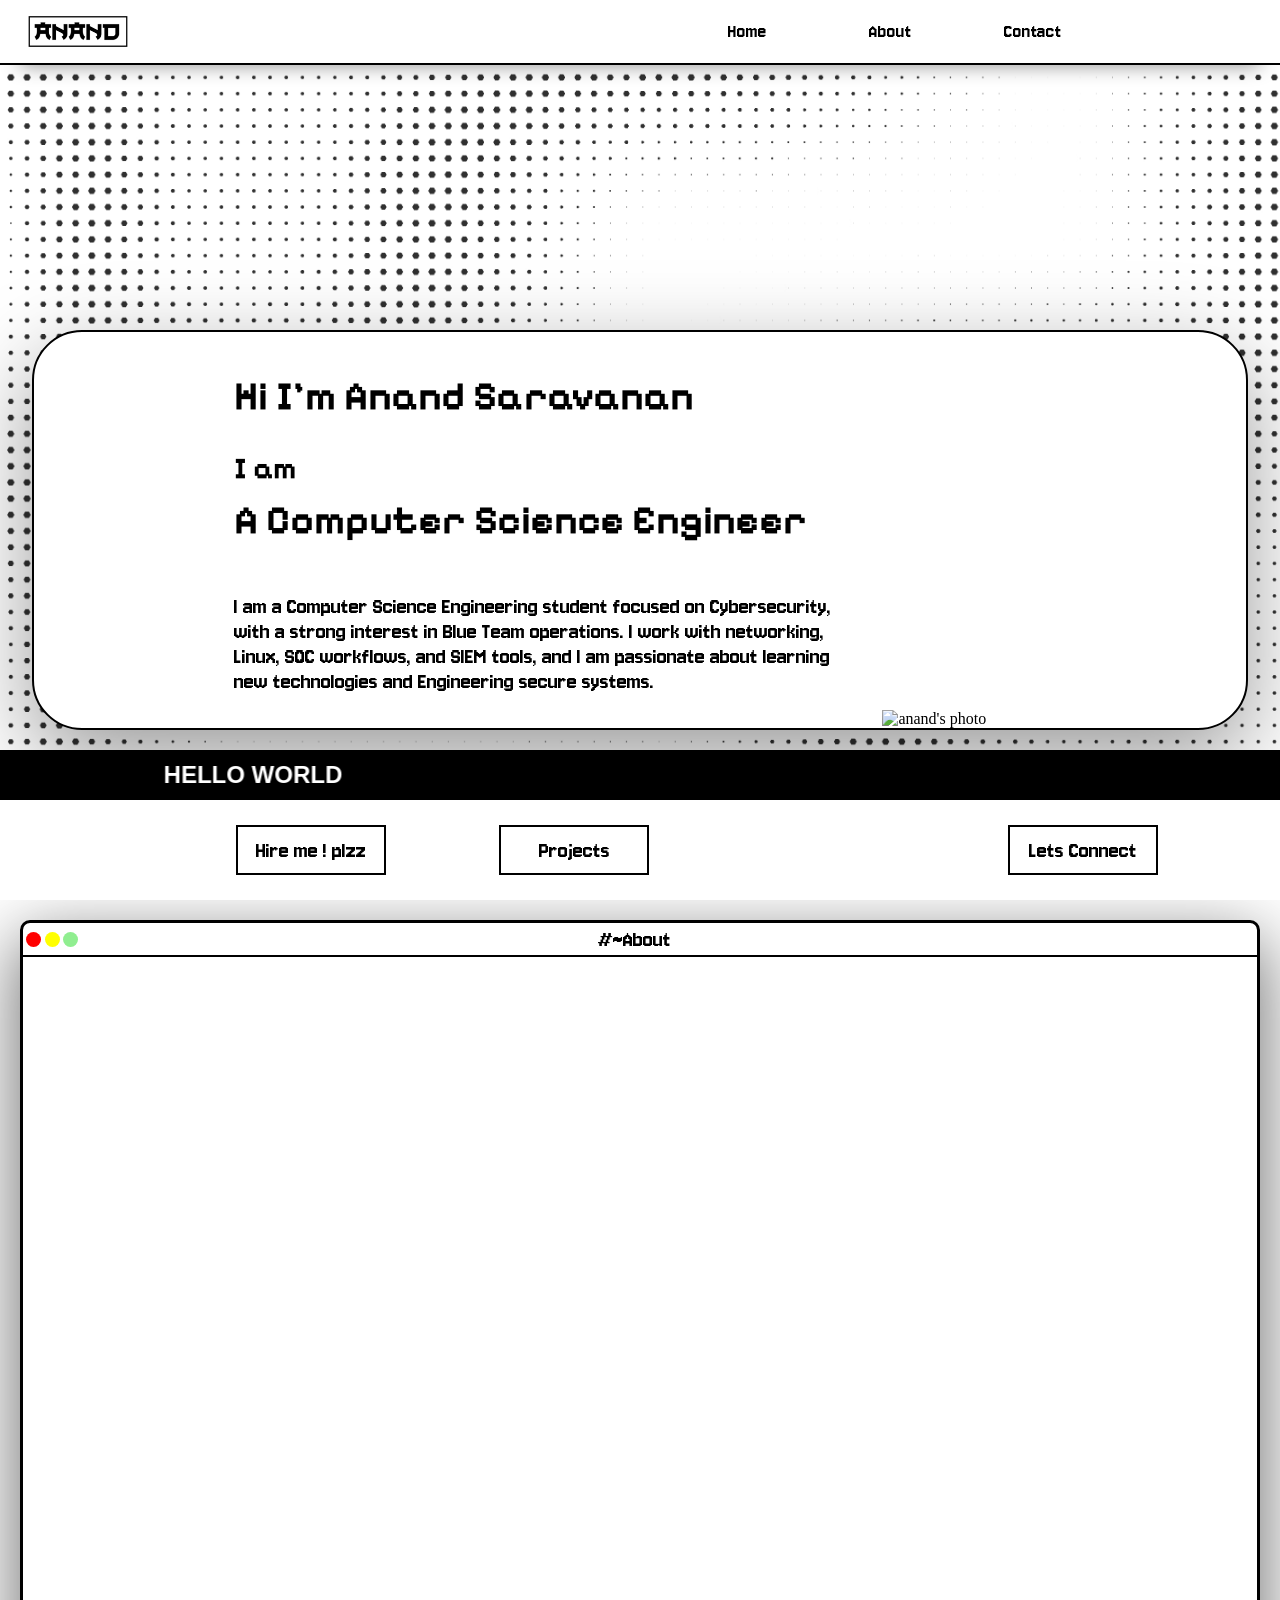
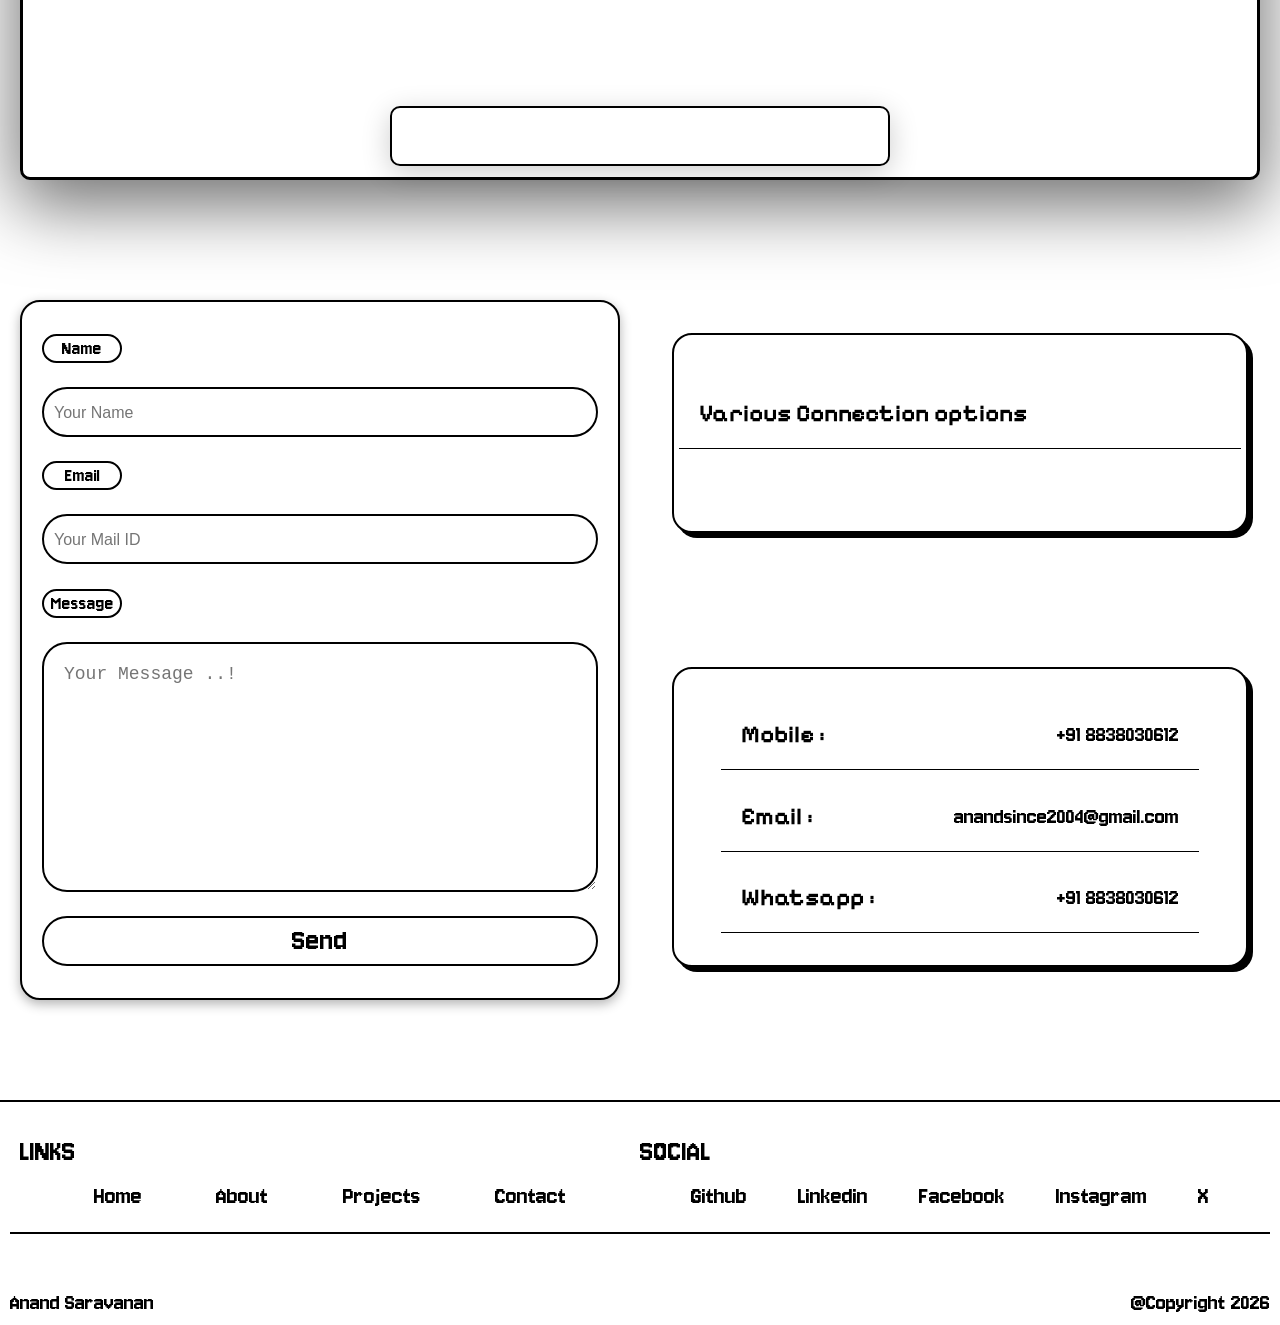
==== commit ef261935: "Completed About Section Fully" ====
--- a/index.html
+++ b/index.html
@@ -130,7 +130,7 @@
           <div class="aboutsec">
             <div class="aboutwin">
               <div class="aboutwintop">
-                <div class="skillstab" id="skill">
+                <div class="xptab" id="skill">
                   <div class="skillstop">
                     <div class="skillstopbuttons">
                       <div
@@ -145,7 +145,91 @@
                       <p># Skills ~</p>
                     </div>
                   </div>
-                  <div class="skillstabbottom"></div>
+                  <div class="skillstabbottom">
+                    <div class="skillmarquee">
+                      <div class="skill-slide">
+                        <img src="/Logos/bash.png" alt="bash" />
+                        <img src="/Logos/Linux.png" alt="Linux" />
+                        <img src="/Logos/osint.png" alt="osint" />
+                        <img src="/Logos/python.png" alt="python" />
+                        <img src="/Logos/cpp.png" alt="cpp" />
+                        <img src="/Logos/git.png" alt="git" />
+                        <img src="/Logos/html.png" alt="html" />
+                        <img src="/Logos/css.png" alt="css" />
+                        <img src="/Logos/js.png" alt="js" />
+                        <img src="/Logos/owasp.png" alt="owasp" />
+                        <img src="/Logos/servers.png" alt="servers" />
+                        <img src="/Logos/blockchain.png" alt="blockchain" />
+                        <img src="/Logos/cloud-server.png" alt="cloud-server" />
+                        <img src="/Logos/database.png" alt="database" />
+                        <img src="/Logos/firewall.png" alt="firewall" />
+                        <img src="/Logos/networking.png" alt="networking" />
+                      </div>
+                      <div class="skill-slide">
+                        <img src="/Logos/bash.png" alt="bash" />
+                        <img src="/Logos/Linux.png" alt="Linux" />
+                        <img src="/Logos/osint.png" alt="osint" />
+                        <img src="/Logos/python.png" alt="python" />
+                        <img src="/Logos/cpp.png" alt="cpp" />
+                        <img src="/Logos/git.png" alt="git" />
+                        <img src="/Logos/html.png" alt="html" />
+                        <img src="/Logos/css.png" alt="css" />
+                        <img src="/Logos/js.png" alt="js" />
+                        <img src="/Logos/owasp.png" alt="owasp" />
+                        <img src="/Logos/servers.png" alt="servers" />
+                        <img src="/Logos/blockchain.png" alt="blockchain" />
+                        <img src="/Logos/cloud-server.png" alt="cloud-server" />
+                        <img src="/Logos/database.png" alt="database" />
+                        <img src="/Logos/firewall.png" alt="firewall" />
+                        <img src="/Logos/networking.png" alt="networking" />
+                      </div>
+                    </div>
+                  </div>
+                </div>
+                <div class="skillstab" id="education">
+                  <div class="skillstop">
+                    <div class="skillstopbuttons">
+                      <div
+                        class="redbutton"
+                        title="close menu"
+                        onclick="hideeducation()"
+                      ></div>
+                      <div class="yellowbutton"></div>
+                      <div class="greenbutton"></div>
+                    </div>
+                    <div class="abouttopdet">
+                      <p># Education ~</p>
+                    </div>
+                  </div>
+                  <div class="skillstabbottom">
+                    <div class="educationcontent">
+                      <div class="ug">
+                        <div class="ugtop">
+                          <p>B.E Computer Science and Engineering</p>
+                          <p>8.7</p>
+                          <p>2022-2026</p>
+                        </div>
+                        <div class="ugbottom">
+                          <p>RVS Technical Campus Coimbatore</p>
+                          <p>coimbtore -641 402</p>
+                        </div>
+                      </div>
+                      <div class="ruler">
+                        <hr />
+                      </div>
+                      <div class="ug">
+                        <div class="ugtop">
+                          <p>Higher Secondary</p>
+                          <p>80%</p>
+                          <p>2021-2022</p>
+                        </div>
+                        <div class="ugbottom">
+                          <p>T.M.H.N.U.M.H.S.S</p>
+                          <p>Theni -625 531</p>
+                        </div>
+                      </div>
+                    </div>
+                  </div>
                 </div>
                 <div class="skillstab" id="experience">
                   <div class="skillstop">
@@ -162,28 +246,17 @@
                       <p># experience ~</p>
                     </div>
                   </div>
-                  <div class="skillstabbottom"></div>
+                  <div class="skillstabbottom">
+                    <img src="404.png" alt="404" style="width: 100px" />
+                    <p style="font-size: 24px; margin: 10px">
+                      Currently No EXPeriences
+                    </p>
+                  </div>
                 </div>
-                <div class="skillstab" id="education">
-                  <div class="skillstop">
-                    <div class="skillstopbuttons">
-                      <div
-                        class="redbutton"
-                        title="close menu"
-                        onclick="hideeducation()"
-                      ></div>
-                      <div class="yellowbutton"></div>
-                      <div class="greenbutton"></div>
-                    </div>
-                    <div class="abouttopdet">
-                      <p># Education ~</p>
-                    </div>
-                  </div>
-                  <div class="skillstabbottom"></div>
-                </div>
+                
               </div>
               <div class="aboutwinbottom">
-                <div class="skillstab" id="tools">
+                <div class="xptab" id="tools">
                   <div class="skillstop">
                     <div class="skillstopbuttons">
                       <div
@@ -198,7 +271,44 @@
                       <p># Tools ~</p>
                     </div>
                   </div>
-                  <div class="skillstabbottom"></div>
+                  <div class="skillstabbottom">
+                     <div class="skillmarquee">
+                      <div class="skill-slide">
+                        <img src="/Logos/kali.png" alt="bash" />
+                        <img src="/Logos/metasploit.png" alt="Linux" />
+                        <img src="/Logos/ubuntu.png" alt="osint" />
+                        <img src="/Logos/arch.png" alt="python" />
+                        <img src="/Logos/fedora.png" alt="cpp" />
+                        <img src="/Logos/blender.png" alt="git" />
+                        <img src="/Logos/github.png" alt="html" />
+                        <img src="/Logos/nmap.png" alt="css" />
+                        <img src="/Logos/nodejs.png" alt="js" />
+                        <img src="/Logos/owasp.png" alt="owasp" />
+                        <img src="/Logos/office.png" alt="servers" />
+                        <img src="/Logos/osint.png" alt="blockchain" />
+                        <img src="/Logos/splunk.png" alt="cloud-server" />
+                        <img src="/Logos/windows.png" alt="database" />
+                        <img src="/Logos/wireshark.png" alt="firewall" />
+                      </div>
+                      <div class="skill-slide">
+                        <img src="/Logos/kali.png" alt="bash" />
+                        <img src="/Logos/metasploit.png" alt="Linux" />
+                        <img src="/Logos/ubuntu.png" alt="osint" />
+                        <img src="/Logos/arch.png" alt="python" />
+                        <img src="/Logos/fedora.png" alt="cpp" />
+                        <img src="/Logos/blender.png" alt="git" />
+                        <img src="/Logos/github.png" alt="html" />
+                        <img src="/Logos/nmap.png" alt="css" />
+                        <img src="/Logos/nodejs.png" alt="js" />
+                        <img src="/Logos/owasp.png" alt="owasp" />
+                        <img src="/Logos/office.png" alt="servers" />
+                        <img src="/Logos/osint.png" alt="blockchain" />
+                        <img src="/Logos/splunk.png" alt="cloud-server" />
+                        <img src="/Logos/windows.png" alt="database" />
+                        <img src="/Logos/wireshark.png" alt="firewall" />
+                      </div>
+                    </div>
+                  </div>
                 </div>
                 <div class="skillstab" id="qualities">
                   <div class="skillstop">
@@ -215,7 +325,19 @@
                       <p># Qualities ~</p>
                     </div>
                   </div>
-                  <div class="skillstabbottom"></div>
+                  <div class="skillstabbottom">
+                    <div class="qualitiescontent">
+                      <ul>
+                        <li>Problem Solving</li>
+                        <li>Good Communication</li>
+                        <li>Problem Analysis</li>
+                        <li>Integrity</li>
+                        <li>responsible</li>
+                        <li>Optimist</li>
+                        <li>Hard work</li>
+                      </ul>
+                    </div>
+                  </div>
                 </div>
                 <div class="skillstab" id="files">
                   <div class="skillstop">
@@ -232,7 +354,22 @@
                       <p># Files ~</p>
                     </div>
                   </div>
-                  <div class="skillstabbottom"></div>
+                  <div class="skillstabbottom">
+                    <div class="filescontent">
+                      <div class="fileicon">
+                        <a href="resumev1.pdf"
+                          ><img src="resumelogo.png" alt="Resume"
+                        /></a>
+                        <p>Resume</p>
+                      </div>
+                      <div class="fileicon">
+                        <a href="javascript:void(0)" onclick="construction()"
+                          ><img src="folder.png" alt="Resume"
+                        /></a>
+                        <p>Projects</p>
+                      </div>
+                    </div>
+                  </div>
                 </div>
               </div>
             </div>
--- a/style.css
+++ b/style.css
@@ -31,7 +31,7 @@
 /* ----------------------------------------------------------------------- navbar ----------------------------------------------------------------- */
 
 #navbar {
-  z-index: 1;
+  z-index: 999;
   top: 0;
   position: fixed;
   width: 100%;
@@ -123,12 +123,15 @@
   justify-content: flex-end;
   align-items: center;
   /* padding-bottom: 60px; */
+  background-image: url(bg2.jpg);
+  /* background-attachment: fixed; */
+  background-size: cover;
 }
 
 .homecontent {
   width: 95%;
   height: 400px;
-  /* background-color: beige; */
+  background-color: white;
   border-radius: 50px;
   border: 2px solid black;
   display: flex;
@@ -194,7 +197,8 @@
   /* padding: 5px; */
   display: flex;
   align-items: center;
-  margin: 20px 0;
+  margin: 20px 0 0 0;
+  
 }
 
 .marq {
@@ -233,7 +237,7 @@
 .homebuttons {
   width: 100%;
   height: 100px;
-  /* background-color: blueviolet; */
+  background-color: white;
   display: flex;
   justify-content: space-around;
   align-items: center;
@@ -338,7 +342,7 @@
   width: 100%;
   /* background-color: aqua; */
   padding: 5px;
-  /* position: relative; */
+  position: relative;
   display: flex;
   flex-direction: column;
   justify-content: space-evenly;
@@ -388,7 +392,7 @@
   background-color:bisque;
 } */
 
-.skillstab {
+.skillstab ,.xptab {
   width: 50%;
   height: 100%;
   /* background-color: bisque; */
@@ -401,6 +405,12 @@
     rgba(17, 17, 26, 0.1) 0px 8px 24px, rgba(17, 17, 26, 0.1) 0px 16px 48px;
 }
 
+.xptab{
+ 
+min-width: 30%;
+max-width: 50%;
+}
+
 .skillstopbuttons {
   width: 70px;
 }
@@ -409,6 +419,131 @@
   height: 20px;
 }
 
+.skillstabbottom{
+  height: 93%;
+  width: 100%;
+  /* background-color: cadetblue; */
+  display: flex;
+  justify-content: center;
+  align-items: center;
+  font-family: "Jersey 10", sans-serif;
+  padding: 10px;
+}
+
+
+.filescontent{
+  width: 90%;
+  height: 90%;
+  /* background-color: cornsilk; */
+  display: flex;
+  justify-content: space-around;
+  align-items: center;
+  font-size: 20px;
+}
+
+.fileicon{
+  width: 50px;
+  display: flex;
+  flex-direction: column;
+  align-items: center;
+}
+
+.fileicon img{
+  width: 100%;
+}
+.qualitiescontent{
+  width: 90%;
+  text-align: center;
+}
+.qualitiescontent li{
+  font-size: 24px;
+}
+.qualitiescontent li:hover{
+  font-size: 26px;
+  color: gold;
+}
+
+.educationcontent{
+  width: 100%;
+  height: 100%;
+  display: flex;
+  flex-direction: column;
+  justify-content: space-evenly;
+  /* background-color: crimson; */
+}
+
+.ug{
+  /* background-color: darkkhaki; */
+  padding: 10px;
+  font-size: 22px;
+}
+
+.ugtop{
+  display: flex;
+  justify-content: space-between;
+  margin-bottom: 20px;
+  border-bottom: 2px solid black;
+}
+
+.ugbottom{
+  display: flex;
+  justify-content: space-between;
+}
+.ruler hr{
+  border: 2px solid black;
+}
+
+.skillmarquee{
+  width: 90%;
+  overflow: hidden;
+  /* background-color: cornflowerblue; */
+    white-space:nowrap;
+    position: relative;
+
+}
+
+.skillmarquee:before, .skillmarquee:after{
+  position: absolute;
+  top: 0;
+
+  width: 100px;
+  height: 100%;
+  z-index: 2;
+  content: "";
+}
+.skillmarquee:before{
+  left: 0;
+    background:linear-gradient(to left, transparent,rgb(255, 255, 255));
+
+}
+.skillmarquee:after{
+  right: 0;
+    background:linear-gradient(to right, transparent,rgb(255, 255, 255));
+
+}
+
+.skill-slide{
+  display: inline-block;
+  animation: slide 20s infinite linear;
+  /* display: flex;
+  flex-wrap: nowrap; */
+
+}
+
+.skill-slide img{
+     height: 120px;
+     margin: 0 40px;
+}
+
+.skillmarquee:hover .skill-slide{
+  animation-play-state: paused;
+}
+
+
+@keyframes slide{
+  from{transform: translateX(0);}
+  to{transform: translateX(-100%);}
+}
 /* -----------------------------------------------------------Contact Section--------------------------------------------- */
 
 #contact {
@@ -416,6 +551,9 @@
   height: 100vh;
   /* background-color: plum; */
   display: flex;
+  background-image:url(bg4.jpg);
+  background-size: cover;
+  background-attachment: fixed;
 }
 
 .contactleft {
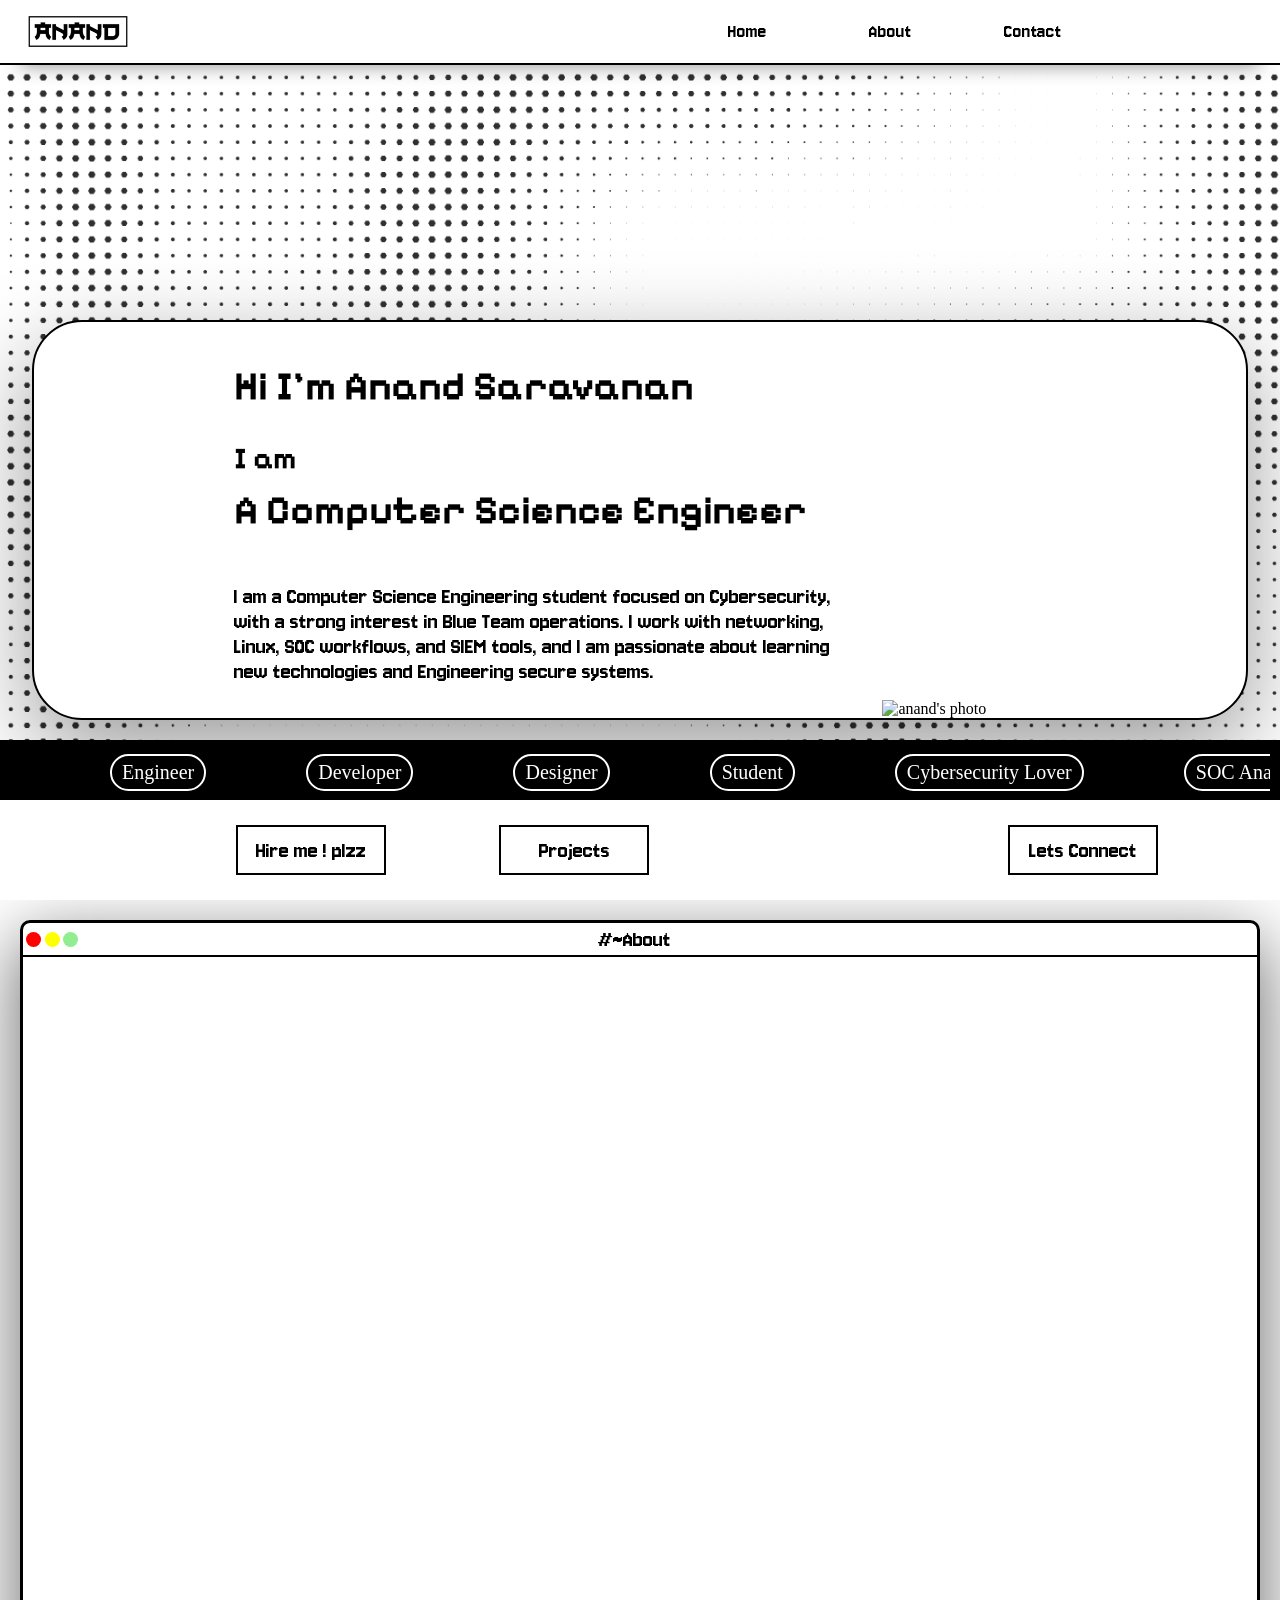
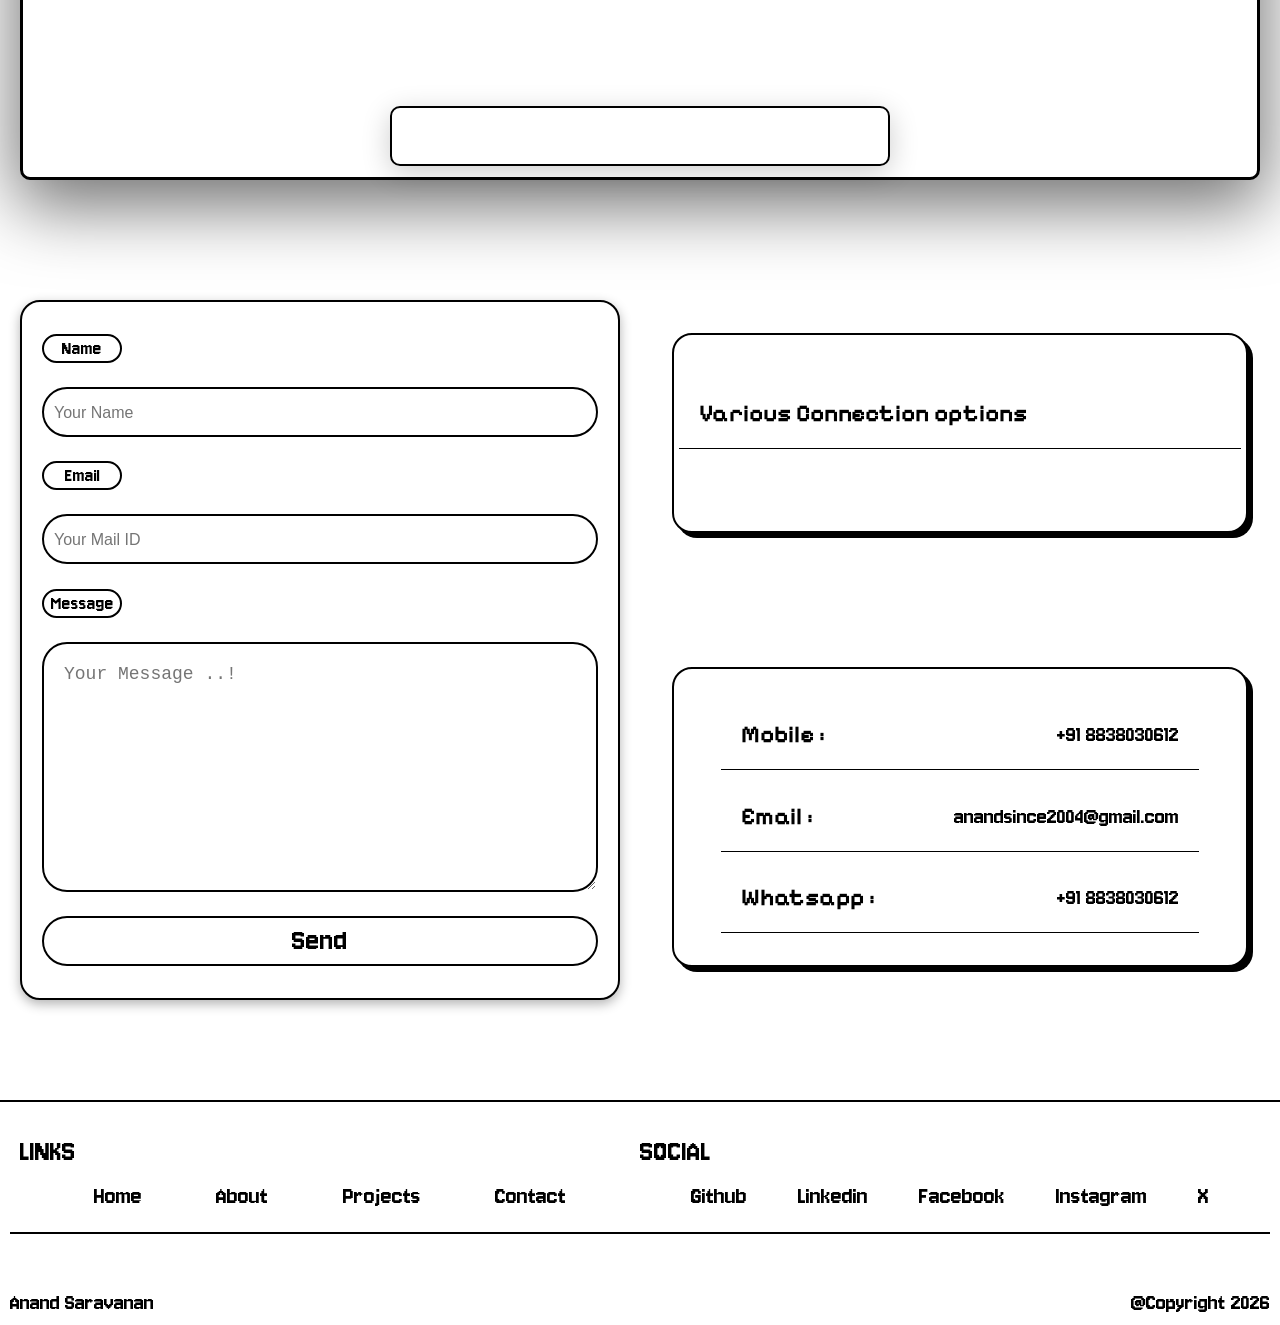
==== commit 8eba5f9d: "Completed Home Marquee bar" ====
--- a/index.html
+++ b/index.html
@@ -68,11 +68,37 @@
           </div>
         </div>
         <div class="homescroll">
-          <div class="marq">
-            <marquee behavior="scroll" direction="right"
-              ><h2>HELLO WORLD</h2></marquee
-            >
-          </div>
+          <div class="wrapper">
+            <div class="marquee-text">
+              <div class="marquee-text-track">
+                   <p>Engineer</p>
+              <p>Developer</p>
+              <p>Designer</p>
+              <p>Student</p>
+              <p>Cybersecurity Lover</p>
+              <p>SOC Analyst</p>
+              <p>3D Modeler</p>
+              <p>Nerd</p>
+              <p>Tech Enthusiast</p>
+              
+              </div>
+              <div class="marquee-text-track">
+                   <p>Engineer</p>
+              <p>Developer</p>
+              <p>Designer</p>
+              <p>Student</p>
+              <p>Cybersecurity Lover</p>
+              <p>SOC Analyst</p>
+              <p>3D Modeler</p>
+              <p>Nerd</p>
+              <p>Tech Enthusiast</p>
+              
+              </div>
+               
+              
+            </div>
+          </div>
+           
         </div>
         <div class="homebuttons">
           <div class="hbleft">
@@ -253,7 +279,6 @@
                     </p>
                   </div>
                 </div>
-                
               </div>
               <div class="aboutwinbottom">
                 <div class="xptab" id="tools">
@@ -272,7 +297,7 @@
                     </div>
                   </div>
                   <div class="skillstabbottom">
-                     <div class="skillmarquee">
+                    <div class="skillmarquee">
                       <div class="skill-slide">
                         <img src="/Logos/kali.png" alt="bash" />
                         <img src="/Logos/metasploit.png" alt="Linux" />
--- a/style.css
+++ b/style.css
@@ -188,51 +188,54 @@
 }
 
 .homescroll {
-  width: 100%;
-  height: 50px;
-  background-color: black;
-  border: solid black;
-  color: white;
-  border-width: 4px 0px;
-  /* padding: 5px; */
-  display: flex;
-  align-items: center;
-  margin: 20px 0 0 0;
+ width: 100%;
+ height: 60px;
+ margin-top: 20px;
+ background-color: black;
+ color: white;
+ padding: 10px;
+ /* display: flex;
+ justify-content: center; */
+
+}
+
+.wrapper{
+  padding: 4px 0;
+  font-size: 20px;
   
-}
-
-.marq {
-  /* font-family: "Jersey 10", sans-serif;
-  font-size: 24px;
-  font-style: normal; */
-  /* font-weight:lighter; */
-  font-family: "Franklin Gothic Medium", "Arial Narrow", Arial, sans-serif;
-  display: flex;
-  justify-content: center;
-  align-items: center;
-  height: 100%;
-  width: 100%;
-  /* background-color: bisque; */
-}
-
-/* .marq  h2 {
-  width:130px;
-  background-color: blueviolet;
-  overflow: hidden;
-  transform: translateX(-90%);
-  animation: scroll-right 10s linear infinite;
-  white-space: nowrap
-}
-
-@keyframes scroll-right {
-  from {
-    transform: translateX(-90%);
+  
+}
+
+.marquee-text{
+  overflow:hidden;
+  display: flex;
+}
+
+.marquee-text-track{
+   display: flex;
+  white-space: nowrap;
+  gap: 100px;
+  width: max-content;
+  animation: marquee-move-text 20s linear infinite;
+  padding-left: 100px;
+}
+
+.marquee-text p{
+  border: 2px solid white;
+  border-radius: 99px;
+  padding: 5px 10px;
+
+}
+
+@keyframes marquee-move-text{
+  from{
+    transform: translateX(0);
   }
-
-  to {
-    transform: translateX(90%);
+  to{
+    transform: translateX(-100%);
   }
-} */
+}
+
 
 .homebuttons {
   width: 100%;
@@ -241,6 +244,7 @@
   display: flex;
   justify-content: space-around;
   align-items: center;
+  font-size: 24px;
 }
 
 .homebuttons button {
@@ -392,7 +396,8 @@
   background-color:bisque;
 } */
 
-.skillstab ,.xptab {
+.skillstab,
+.xptab {
   width: 50%;
   height: 100%;
   /* background-color: bisque; */
@@ -405,10 +410,9 @@
     rgba(17, 17, 26, 0.1) 0px 8px 24px, rgba(17, 17, 26, 0.1) 0px 16px 48px;
 }
 
-.xptab{
- 
-min-width: 30%;
-max-width: 50%;
+.xptab {
+  min-width: 30%;
+  max-width: 50%;
 }
 
 .skillstopbuttons {
@@ -419,7 +423,7 @@
   height: 20px;
 }
 
-.skillstabbottom{
+.skillstabbottom {
   height: 93%;
   width: 100%;
   /* background-color: cadetblue; */
@@ -430,8 +434,7 @@
   padding: 10px;
 }
 
-
-.filescontent{
+.filescontent {
   width: 90%;
   height: 90%;
   /* background-color: cornsilk; */
@@ -441,29 +444,29 @@
   font-size: 20px;
 }
 
-.fileicon{
+.fileicon {
   width: 50px;
   display: flex;
   flex-direction: column;
   align-items: center;
 }
 
-.fileicon img{
-  width: 100%;
-}
-.qualitiescontent{
+.fileicon img {
+  width: 100%;
+}
+.qualitiescontent {
   width: 90%;
   text-align: center;
 }
-.qualitiescontent li{
+.qualitiescontent li {
   font-size: 24px;
 }
-.qualitiescontent li:hover{
-  font-size: 26px;
+.qualitiescontent li:hover {
+  font-size: 28px;
   color: gold;
 }
 
-.educationcontent{
+.educationcontent {
   width: 100%;
   height: 100%;
   display: flex;
@@ -472,37 +475,37 @@
   /* background-color: crimson; */
 }
 
-.ug{
+.ug {
   /* background-color: darkkhaki; */
   padding: 10px;
   font-size: 22px;
 }
 
-.ugtop{
+.ugtop {
   display: flex;
   justify-content: space-between;
   margin-bottom: 20px;
   border-bottom: 2px solid black;
 }
 
-.ugbottom{
+.ugbottom {
   display: flex;
   justify-content: space-between;
 }
-.ruler hr{
-  border: 2px solid black;
-}
-
-.skillmarquee{
+.ruler hr {
+  border: 2px solid black;
+}
+
+.skillmarquee {
   width: 90%;
   overflow: hidden;
   /* background-color: cornflowerblue; */
-    white-space:nowrap;
-    position: relative;
-
-}
-
-.skillmarquee:before, .skillmarquee:after{
+  white-space: nowrap;
+  position: relative;
+}
+
+.skillmarquee:before,
+.skillmarquee:after {
   position: absolute;
   top: 0;
 
@@ -511,38 +514,38 @@
   z-index: 2;
   content: "";
 }
-.skillmarquee:before{
+.skillmarquee:before {
   left: 0;
-    background:linear-gradient(to left, transparent,rgb(255, 255, 255));
-
-}
-.skillmarquee:after{
+  background: linear-gradient(to left, transparent, rgb(255, 255, 255));
+}
+.skillmarquee:after {
   right: 0;
-    background:linear-gradient(to right, transparent,rgb(255, 255, 255));
-
-}
-
-.skill-slide{
+  background: linear-gradient(to right, transparent, rgb(255, 255, 255));
+}
+
+.skill-slide {
   display: inline-block;
   animation: slide 20s infinite linear;
   /* display: flex;
   flex-wrap: nowrap; */
-
-}
-
-.skill-slide img{
-     height: 120px;
-     margin: 0 40px;
-}
-
-.skillmarquee:hover .skill-slide{
+}
+
+.skill-slide img {
+  height: 120px;
+  margin: 0 40px;
+}
+
+.skillmarquee:hover .skill-slide {
   animation-play-state: paused;
 }
 
-
-@keyframes slide{
-  from{transform: translateX(0);}
-  to{transform: translateX(-100%);}
+@keyframes slide {
+  from {
+    transform: translateX(0);
+  }
+  to {
+    transform: translateX(-100%);
+  }
 }
 /* -----------------------------------------------------------Contact Section--------------------------------------------- */
 
@@ -551,7 +554,7 @@
   height: 100vh;
   /* background-color: plum; */
   display: flex;
-  background-image:url(bg4.jpg);
+  background-image: url(bg4.jpg);
   background-size: cover;
   background-attachment: fixed;
 }
